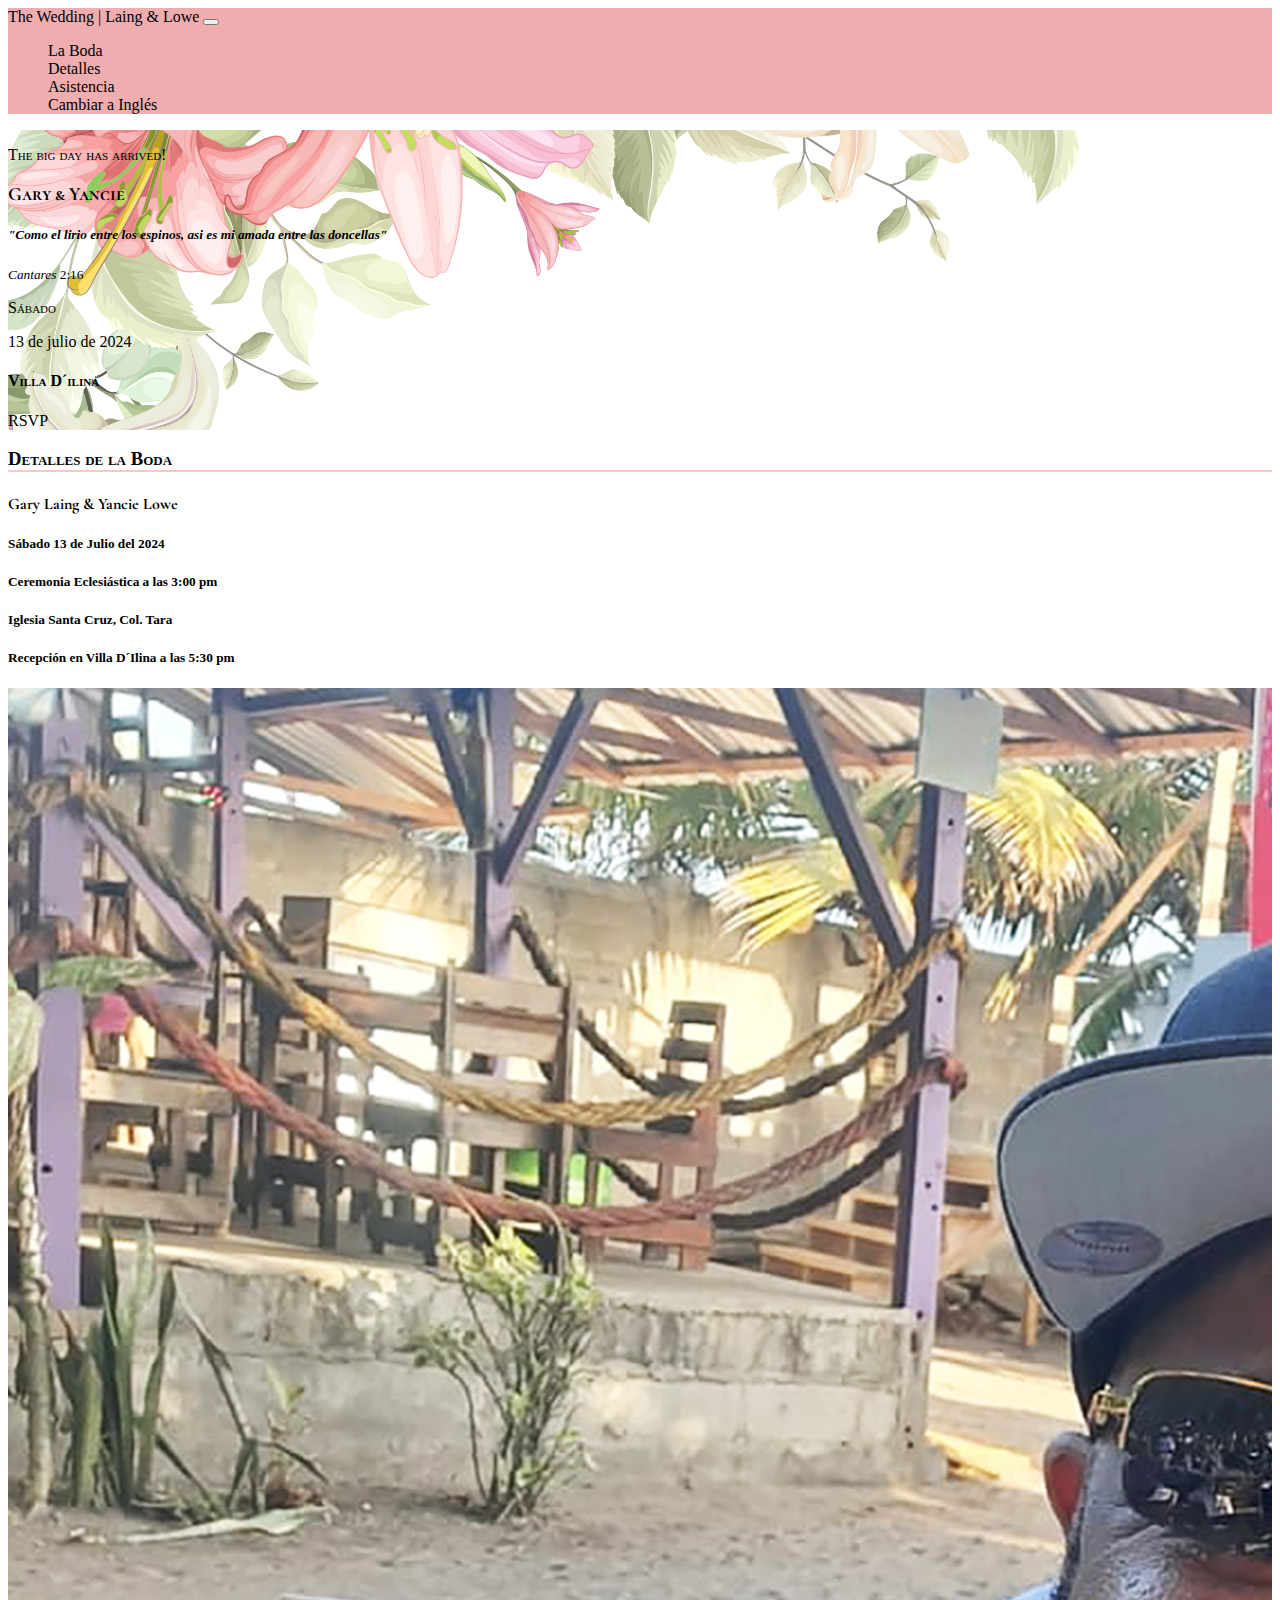
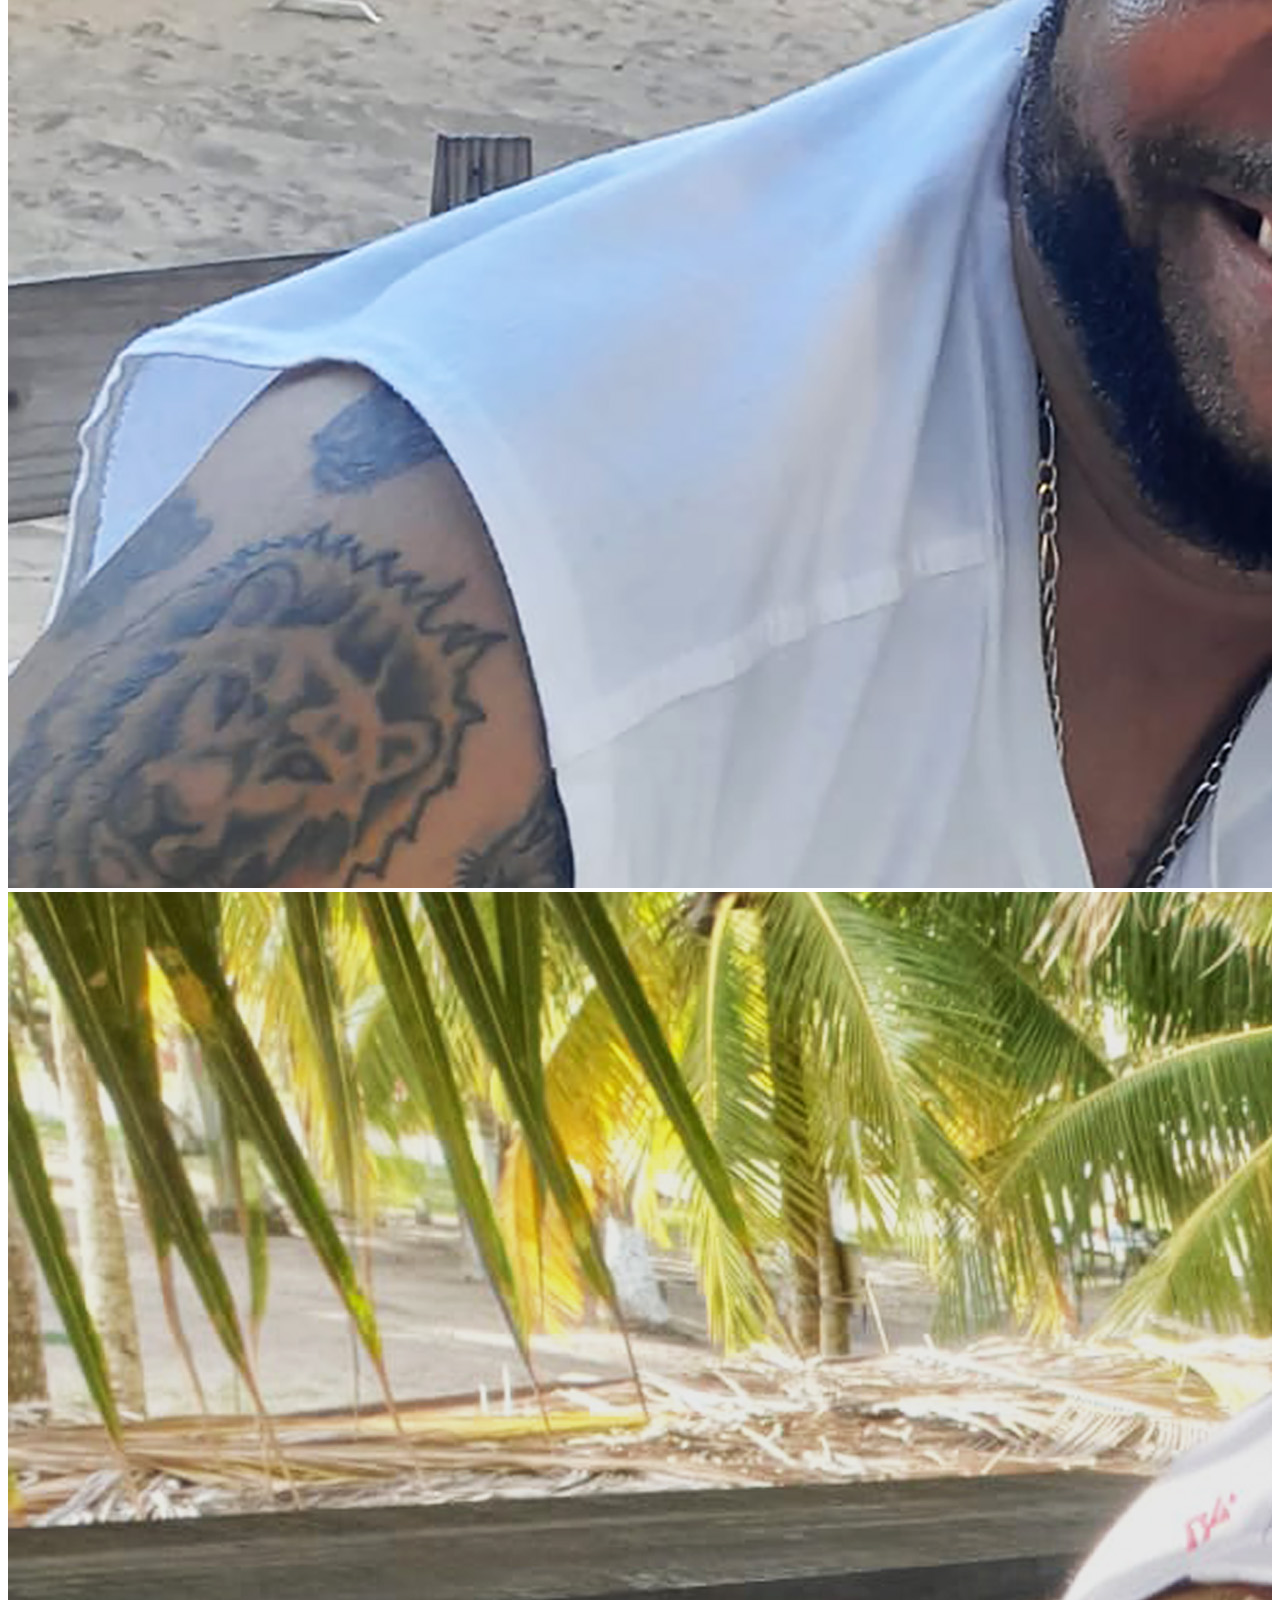
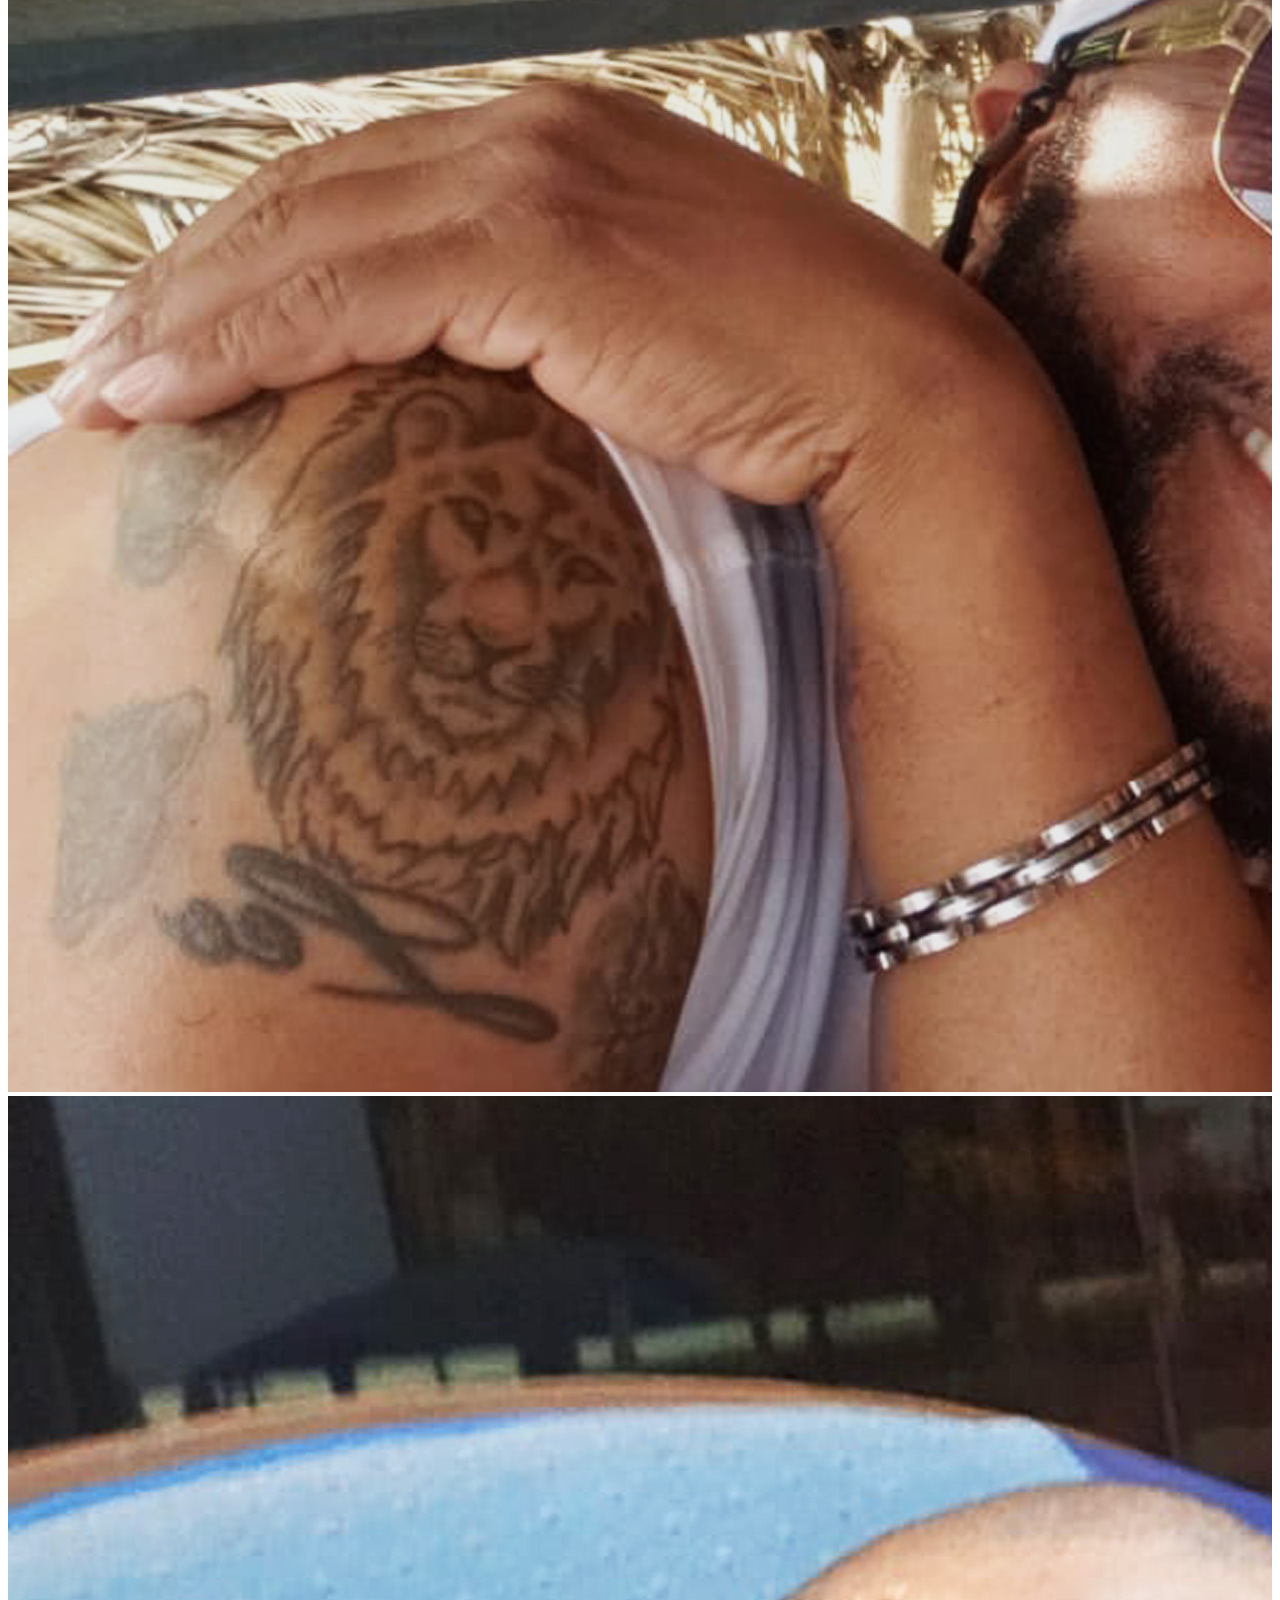
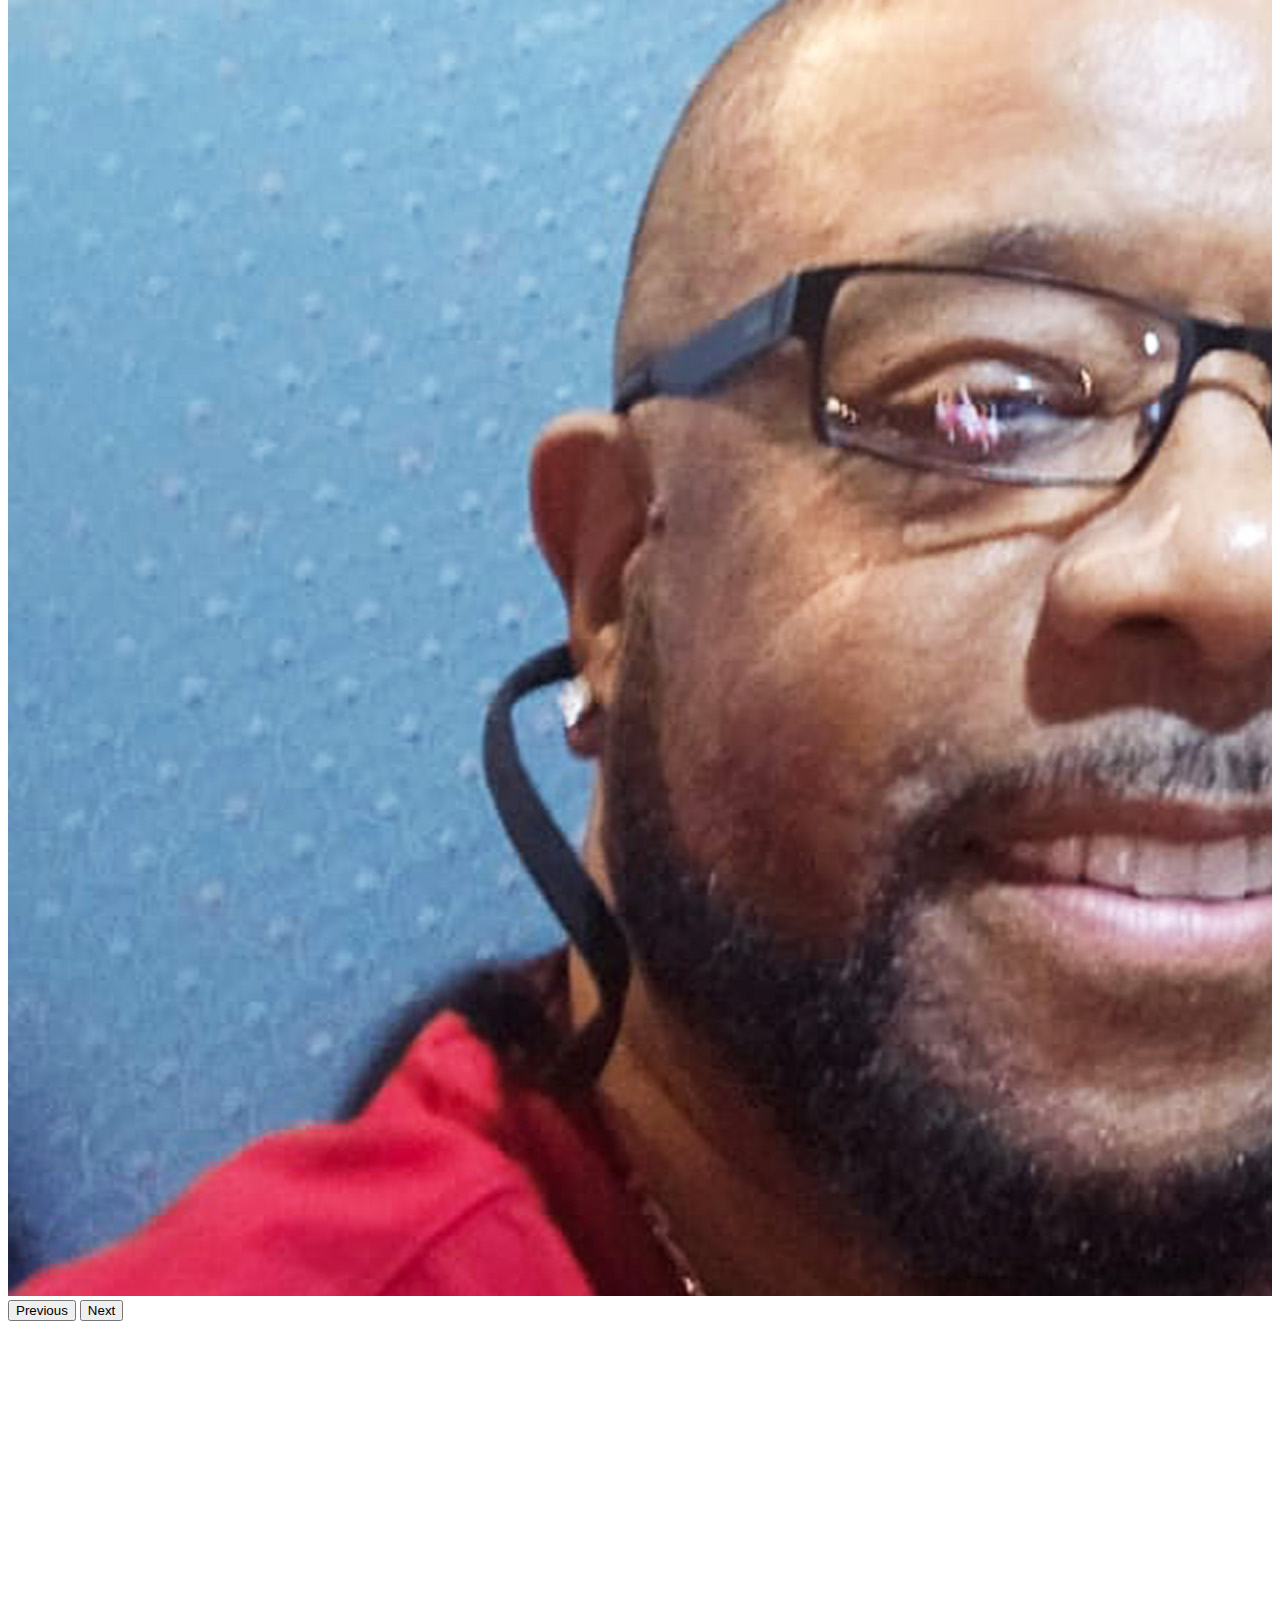
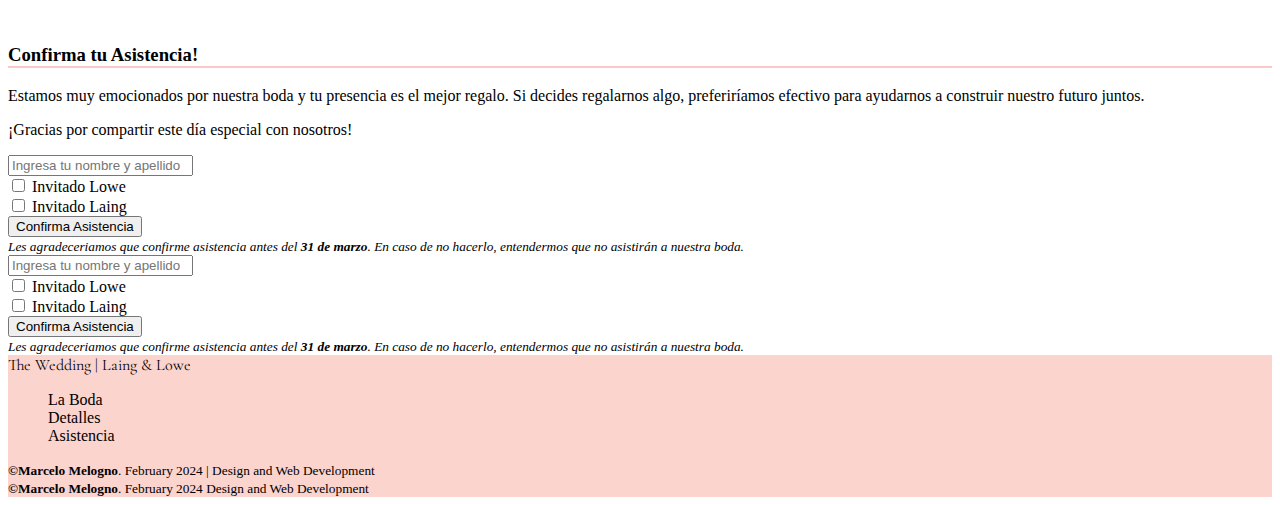
==== index.html @ b326e1bb "correciones" ====
<!DOCTYPE html>
<html lang="es">
  <head>
    <meta charset="UTF-8" />
    <meta name="viewport" content="width=device-width, initial-scale=1.0" />

    <!-- Bootstrap -->
    <link
      href="https://cdn.jsdelivr.net/npm/bootstrap@5.3.2/dist/css/bootstrap.min.css"
      rel="stylesheet"
      integrity="sha384-T3c6CoIi6uLrA9TneNEoa7RxnatzjcDSCmG1MXxSR1GAsXEV/Dwwykc2MPK8M2HN"
      crossorigin="anonymous"
    />

    <!-- Bootstrap icons -->
    <link
      rel="stylesheet"
      href="https://cdn.jsdelivr.net/npm/bootstrap-icons@1.11.3/font/bootstrap-icons.min.css"
    />

    <!-- Fonts -->
    <link rel="preconnect" href="https://fonts.googleapis.com" />
    <link rel="preconnect" href="https://fonts.gstatic.com" crossorigin />
    <link
      href="https://fonts.googleapis.com/css2?family=Cormorant+Garamond:ital,wght@0,300;0,400;0,500;0,600;0,700;1,300;1,400;1,500;1,600;1,700&display=swap"
      rel="stylesheet"
    />

    <!-- CSS -->
    <link rel="stylesheet" href="css/styles.css" />
    <title>The Wedding | Laing & Lowe</title>
  </head>
  <body>
    <nav class="navbar navbar-expand-lg sticky-top">
      <div class="container">
        <a class="navbar-brand text-white" href="#"
          >The Wedding | Laing & Lowe</a
        >
        <button
          class="navbar-toggler"
          type="button"
          data-bs-toggle="collapse"
          data-bs-target="#navbarSupportedContent"
          aria-controls="navbarSupportedContent"
          aria-expanded="false"
          aria-label="Toggle navigation"
        >
          <span class="navbar-toggler-icon"></span>
        </button>
        <div class="collapse navbar-collapse" id="navbarSupportedContent">
          <div
            class="d-flex justify-content-start justify-content-md-end w-100"
          >
            <ul class="navbar-nav mb-2 mb-lg-0">
              <li class="nav-item nav-underline">
                <a class="nav-link text-white fw-bold" href="#boda">La Boda</a>
              </li>
              <li class="nav-item nav-underline">
                <a class="nav-link text-white fw-bold" href="#detalles"
                  >Detalles</a
                >
              </li>
              <li class="nav-item nav-underline">
                <a class="nav-link text-white fw-bold" href="#registro"
                  >Asistencia</a
                >
              </li>
              <li class="nav-item nav-underline">
                <a class="nav-link text-white fw-bold" href="english.html"
                  >Cambiar a Inglés</a
                >
              </li>
            </ul>
          </div>
        </div>
      </div>
    </nav>
    <header class="vh-100" id="boda">
      <section
        class="vh-100 w-100 d-flex align-items-center justify-content-center"
      >
        <article class="d-flex flex-column pt-5">
          <div class="d-flex align-items-center justify-content-center">
            <p
              class="fs-5 versalita m-0 p-0 px-2 px-md-0 text-center edwardian"
              id="contador"
            ></p>
          </div>
          <div
            class="d-flex flex-column align-items-center justify-content-center mb-3"
          >
            <h3 class="display-1 versalita cormorant m-0 p-0">Gary & Yancie</h3>
            <h5 class="m-0 p-0 px-2 px-md-0 text-center">
              <i
                >"Como el lirio entre los espinos, asi es mi amada entre las
                doncellas"</i
              >
            </h5>
            <small class="text-end w-100 px-2 px-md-0"
              ><i>Cantares</i> 2:16</small
            >
          </div>
          <div class="row m-0 p-0 bg-dark opacity-75 rounded-pill mx-2 mx-md-0">
            <div class="d-flex my-4">
              <div
                class="col-6 d-flex flex-column align-items-center justify-content-center border-white border-1 border-end"
              >
                <a href="#detalles" class="shini">
                  <p class="m-0 p-0 text-white fw-bold versalita">Sábado</p>
                  <p class="m-0 p-0 text-white fw-bold">13 de julio de 2024</p>
                </a>
              </div>
              <div
                class="col-6 d-flex align-items-center justify-content-center"
              >
                <a href="#registro" class="shini">
                  <h4 class="m-0 p-0 text-white fw-bold versalita">
                    Villa D´ilina
                  </h4>
                </a>
              </div>
            </div>
          </div>
          <div class="d-flex align-items-center justify-content-center mt-5">
            <a
              href="#registro"
              class="btn btn-outline-dark rounded-pill fs-5 px-5 fw-bold"
              >RSVP</a
            >
          </div>
        </article>
      </section>
    </header>
    <main class="container">
      <section id="detalles" class="mb-5 pb-5">
        <div class="row mt-5 pt-5">
          <article
            class="col-12 col-lg-6 d-flex flex-column px-2 px-md-5 mb-3 mb-md-0"
          >
            <h3 class="display-5 versalita border__pink pb-2">
              Detalles de la Boda
            </h3>
            <div class="d-flex flex-column gap-4 justify-content-center">
              <div>
                <h4 class="display-6 cormorant">Gary Laing & Yancie Lowe</h4>
                <h5 class="">Sábado 13 de Julio del 2024</h5>
              </div>
              <div>
                <h5>Ceremonia Eclesiástica a las 3:00 pm</h5>
                <h5>Iglesia Santa Cruz, Col. Tara</h5>
              </div>
              <div>
                <h5>Recepción en Villa D´Ilina a las 5:30 pm</h5>
              </div>
            </div>
          </article>
          <!-- Carrousel -->
          <article class="col-12 col-lg-6">
            <div
              id="carouselExample"
              class="carousel slide carousel-fade"
              data-bs-ride="carousel"
            >
              <div class="carousel-inner">
                <div class="carousel-item active">
                  <img
                    src="assets/img/Laing's wedding 2.jpg"
                    class="d-block w-100 rounded"
                    alt="..."
                  />
                </div>
                <div class="carousel-item">
                  <img
                    src="assets/img/Laing's wedding 3.jpg"
                    class="d-block w-100 rounded"
                    alt="..."
                  />
                </div>
                <div class="carousel-item">
                  <img
                    src="assets/img/Laing's wedding 4.jpg"
                    class="d-block w-100 rounded"
                    alt="..."
                  />
                </div>
              </div>
              <button
                class="carousel-control-prev"
                type="button"
                data-bs-target="#carouselExample"
                data-bs-slide="prev"
              >
                <span
                  class="carousel-control-prev-icon"
                  aria-hidden="true"
                ></span>
                <span class="visually-hidden">Previous</span>
              </button>
              <button
                class="carousel-control-next"
                type="button"
                data-bs-target="#carouselExample"
                data-bs-slide="next"
              >
                <span
                  class="carousel-control-next-icon"
                  aria-hidden="true"
                ></span>
                <span class="visually-hidden">Next</span>
              </button>
            </div>
          </article>
        </div>
      </section>

      <section id="registro" class="row mt-5 pt-5">
        <article
          class="col-12 col-lg-6 -d-flex align-items-center justify-content-center order-2 order-md-1 mt-3 mt-md-0 mb-5 mb-md-0"
        >
          <iframe
            src="https://www.google.com/maps/embed?pb=!1m19!1m8!1m3!1d123037.44586160123!2d-88.1259056!3d15.4887249!3m2!1i1024!2i768!4f13.1!4m8!3e6!4m0!4m5!1s0x8f665dd3128f484d%3A0x2edf37053e4fe6e!2sCol.%20Trejo%2024%20Ave.%2021%20%26%2C%2022%20Cl.%20SO%2C%2021104%20San%20Pedro%20Sula!3m2!1d15.4887404!2d-88.04349909999999!5e0!3m2!1ses!2sar!4v1707792055209!5m2!1ses!2sar"
            width="400"
            height="300"
            style="border: 0"
            allowfullscreen=""
            loading="lazy"
            referrerpolicy="no-referrer-when-downgrade"
            class="rounded"
          ></iframe>
        </article>
        <article class="col-12 col-lg-6 order-1 order-md-2">
          <h3 class="display-5 border__pink pb-2">Confirma tu Asistencia!</h3>
          <p class="fs-5">
            Estamos muy emocionados por nuestra boda y tu presencia es el mejor
            regalo. Si decides regalarnos algo, preferiríamos efectivo para
            ayudarnos a construir nuestro futuro juntos.
          </p>

          <p class="fs-4 pt-3">
            ¡Gracias por compartir este día especial con nosotros!
          </p>
          <form
            action="https://formsubmit.io/send/missylaing23@gmail.com"
            method="post"
          >
            <div
              class="d-flex flex-column d-md-none justify-content-between gap-3"
            >
              <div class="d-flex flex-column">
                <input
                  type="text"
                  class="form-control w-100"
                  required
                  placeholder="Ingresa tu nombre y apellido"
                  name="name"
                  id="name"
                />
                <div
                  class="d-flex gap-3 align-items-center justify-content-between"
                >
                  <div class="d-flex gap-2">
                    <input type="checkbox" name="invitado" id="invitado" />
                    <label for="invitado">Invitado Lowe</label>
                  </div>
                  <div class="d-flex gap-2">
                    <input type="checkbox" name="invitado" id="invitado" />
                    <label for="invitado">Invitado Laing</label>
                  </div>
                </div>
              </div>
              <button type="submit" class="btn btn-secondary">
                Confirma Asistencia
              </button>
              <div class="mt-2">
                <small
                  ><i
                    >Les agradeceriamos que confirme asistencia antes del
                    <strong>31 de marzo</strong>. En caso de no hacerlo,
                    entendermos que no asistirán a nuestra boda.
                  </i></small
                >
              </div>
            </div>

            <div class="d-none d-md-flex flex-column justify-content-between">
              <div class="d-flex align-items-center justify-content-between">
                <div class="d-flex flex-column">
                  <input
                    type="text"
                    class="form-control w-100"
                    required
                    placeholder="Ingresa tu nombre y apellido"
                    name="name"
                    id="name"
                  />
                  <div
                    class="d-flex gap-3 align-items-center justify-content-between"
                  >
                    <div class="d-flex gap-2">
                      <input type="checkbox" name="invitado" id="invitado" />
                      <label for="invitado">Invitado Lowe</label>
                    </div>
                    <div class="d-flex gap-2">
                      <input type="checkbox" name="invitado" id="invitado" />
                      <label for="invitado">Invitado Laing</label>
                    </div>
                  </div>
                </div>
                <button type="submit" class="btn btn-secondary">
                  Confirma Asistencia
                </button>
              </div>
              <div class="mt-2">
                <small
                ><i
                  >Les agradeceriamos que confirme asistencia antes del
                  <strong>31 de marzo</strong>. En caso de no hacerlo,
                  entendermos que no asistirán a nuestra boda.
                </i></small
              >
              </div>
            </div>
          </form>
        </article>
      </section>
    </main>
    <footer class="pt-5 mt-5">
      <article
        class="row d-flex align-items-center justify-content-center mb-5"
      >
        <div class="col-6 display-6 text-end cormorant">
          The Wedding | Laing & Lowe
        </div>
        <ul
          class="col-6 d-flex flex-column justify-content-center p-0 m-0 px-3 border-3 border-start border-secondary"
        >
          <li class="nav-item">
            <a class="nav-link fs-5" href="#boda">La Boda</a>
          </li>
          <li class="nav-item">
            <a class="nav-link fs-5" href="#detalles">Detalles</a>
          </li>
          <li class="nav-item">
            <a class="nav-link fs-5" href="#registro">Asistencia</a>
          </li>
        </ul>
      </article>
      <div
        class="row d-none d-md-flex align-items-center justify-content-center"
      >
        <small class="d-flex justify-content-center"
          ><a
            href="https://marcelomelogno.netlify.app/"
            target="_blank"
            referrerpolicy=""
            class=""
            ><strong>&copy;Marcelo Melogno</strong></a
          >. February 2024 | Design and Web Development
        </small>
      </div>
      <div class="row d-md-none align-items-center justify-content-center">
        <small class="col-12 d-flex justify-content-center"
          ><a
            href="https://marcelomelogno.netlify.app/"
            target="_blank"
            referrerpolicy=""
            class=""
            ><strong>&copy;Marcelo Melogno</strong></a
          >. February 2024
        </small>
        <small class="col-12 d-flex justify-content-center">
          Design and Web Development
        </small>
      </div>
    </footer>
    <!-- Boostraps scripts -->
    <script
      src="https://cdn.jsdelivr.net/npm/bootstrap@5.3.2/dist/js/bootstrap.bundle.min.js"
      integrity="sha384-C6RzsynM9kWDrMNeT87bh95OGNyZPhcTNXj1NW7RuBCsyN/o0jlpcV8Qyq46cDfL"
      crossorigin="anonymous"
    ></script>
    <!-- Moments.js -->
    <script src="https://cdn.skypack.dev/date-fns"></script>

    <!-- Scripts -->
    <script src="js/scripts.js"></script>
  </body>
</html>
---- css/styles.css ----
@font-face {
    font-family:'EdwardianScript' ;
    src: url("../assets/fonts/_EdwardianScriptITCStd.otf");
}



/* Roots */

:root {

    --font-cormorant: "Cormorant Garamond", serif !important;
    --font-edwardian: 'EdwardianScript'!important;


  --pink-solid: #efadb0;
  --pink-mediun: #fbc8c6;
  --pink-light: #fbd4ce;
}

/* Resets */

*,
**,
::after,
::before {
  margin: 0;
  padding: 0;
  box-sizing: border-box;
}

html {
  width: 100vw;
  min-height: 100vh;
  overflow-x: hidden;
}

body {
  max-width: 100%;
  height: 100%;
  overflow-x: hidden;
}

header {
    max-width: 100vw;
    overflow-x: hidden;
}

a {
  text-decoration: none;
  color: currentColor;
}

ol,
ul,
li {
  list-style: none;
}

/* Customs */

header {
  background-image: url(../assets/img/Fondos\ Boda\ Laing_Mesa\ de\ trabajo\ 1.png);
  background-repeat: no-repeat;
  background-size: cover;
  background-attachment: fixed;
}

nav {
  background-color: var(--pink-solid);
}
.versalita {
  font-variant: small-caps;
}
.border__pink {
  border-bottom: 2px solid var(--pink-mediun);
}

footer {
  background-color: var(--pink-light);
}

.cormorant {
    font-family: var(--font-cormorant);
}

.edwardian{
    font-family: var(--font-edwardian);
}

.shini {
  transition: all 0.5s ease-in-out;
}

.shini:hover {
  text-shadow: 0 0 3px white;
}
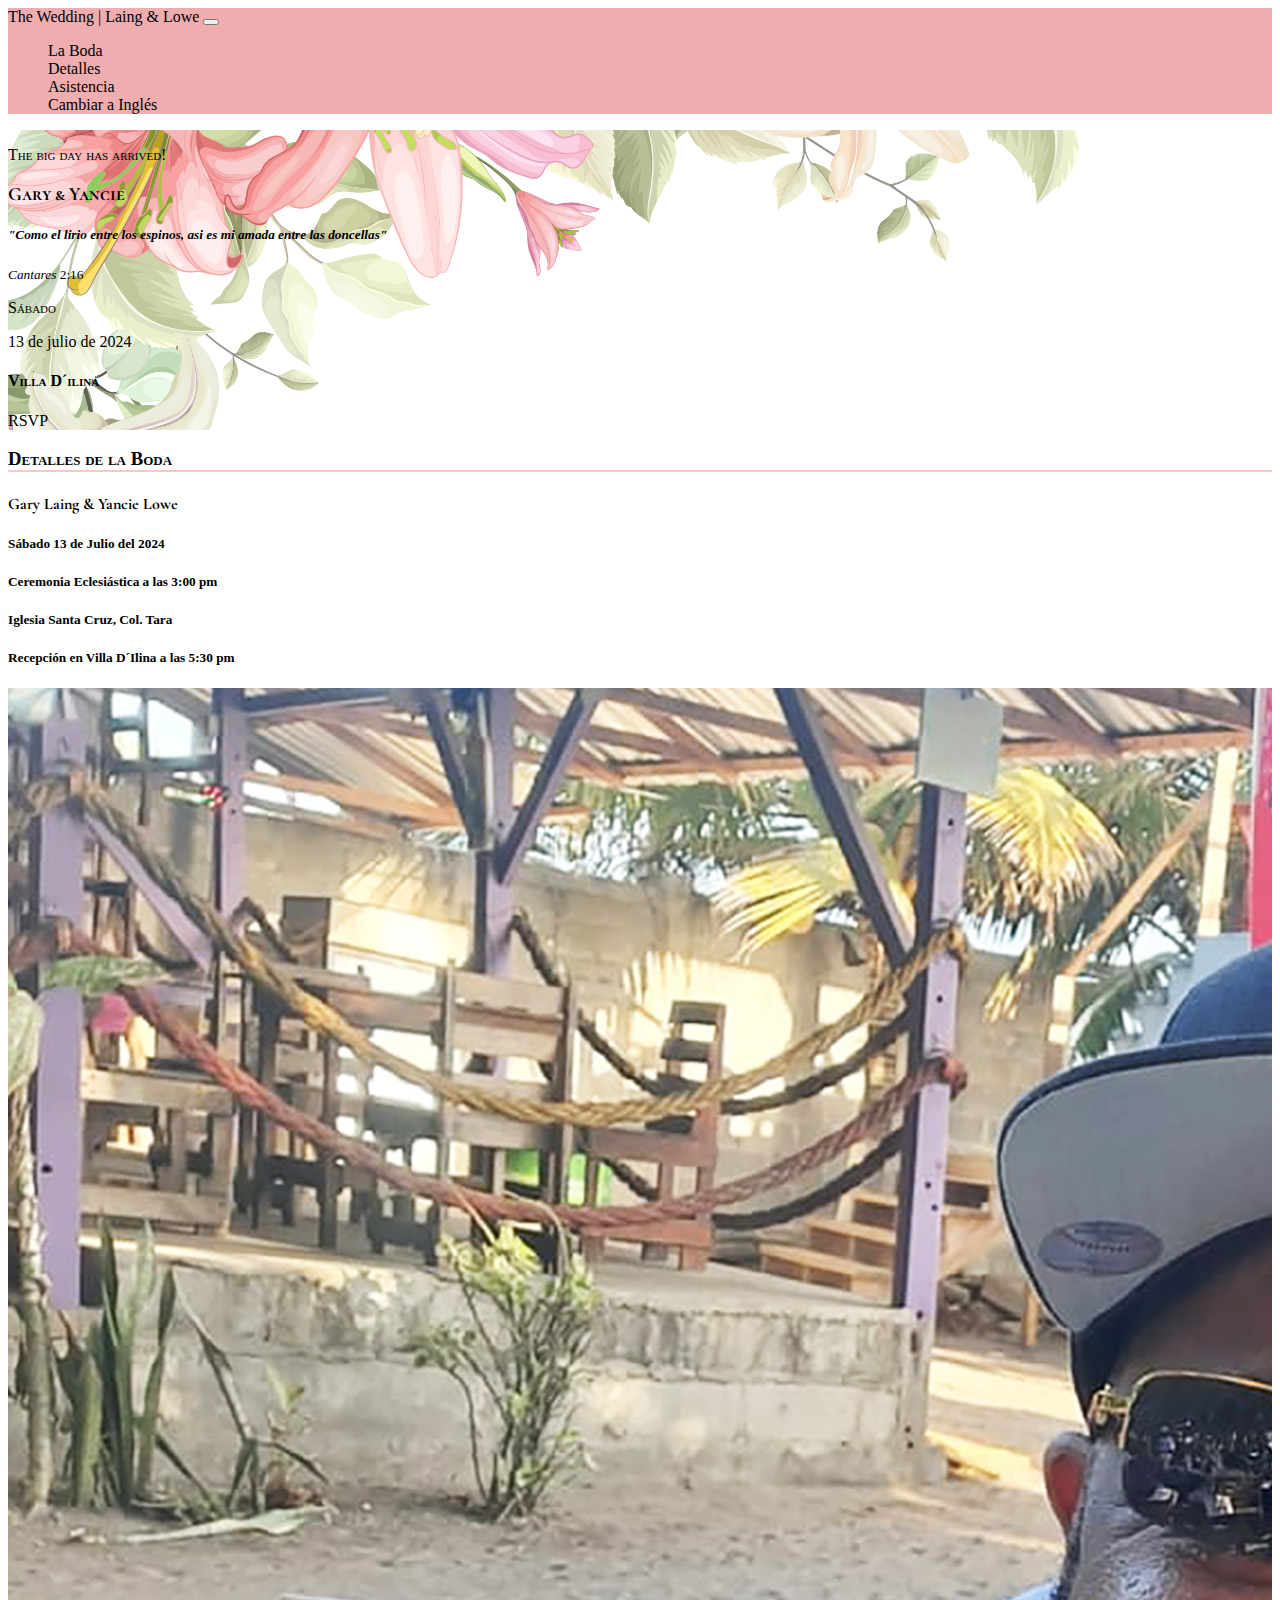
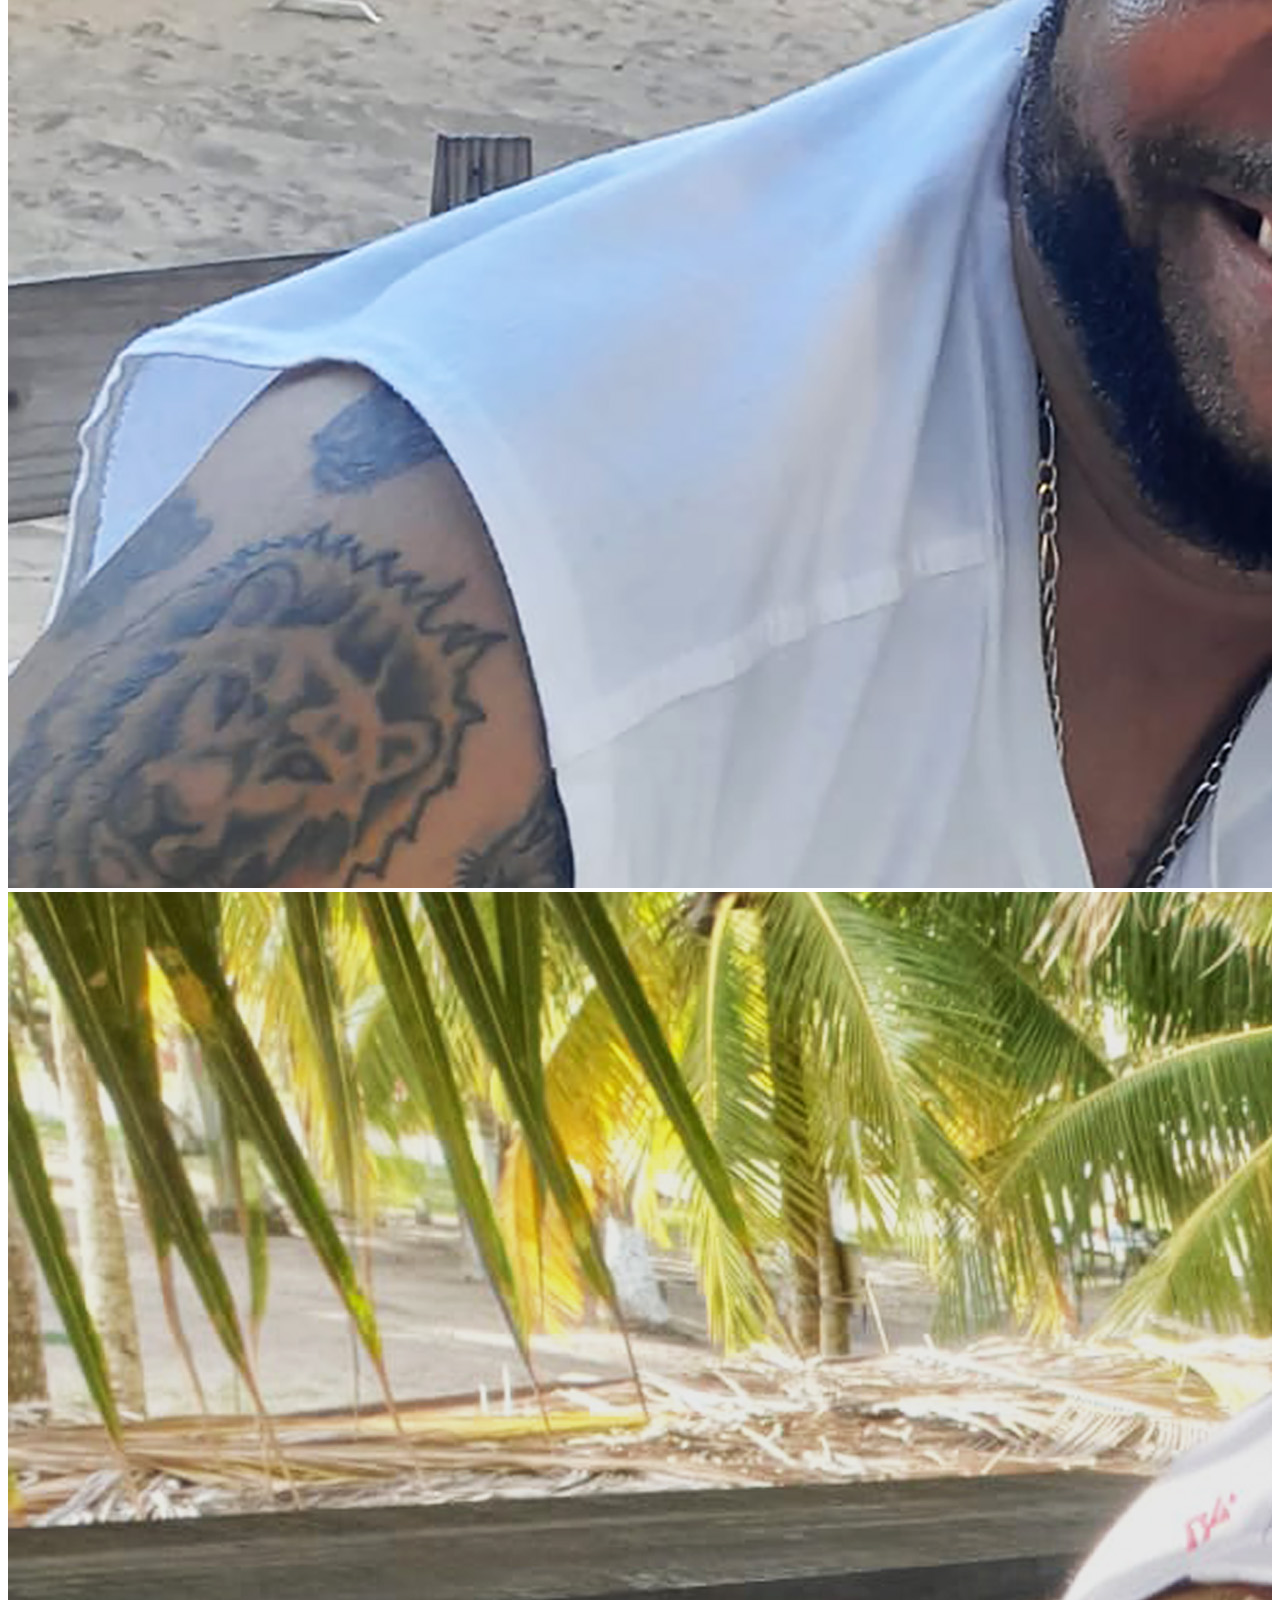
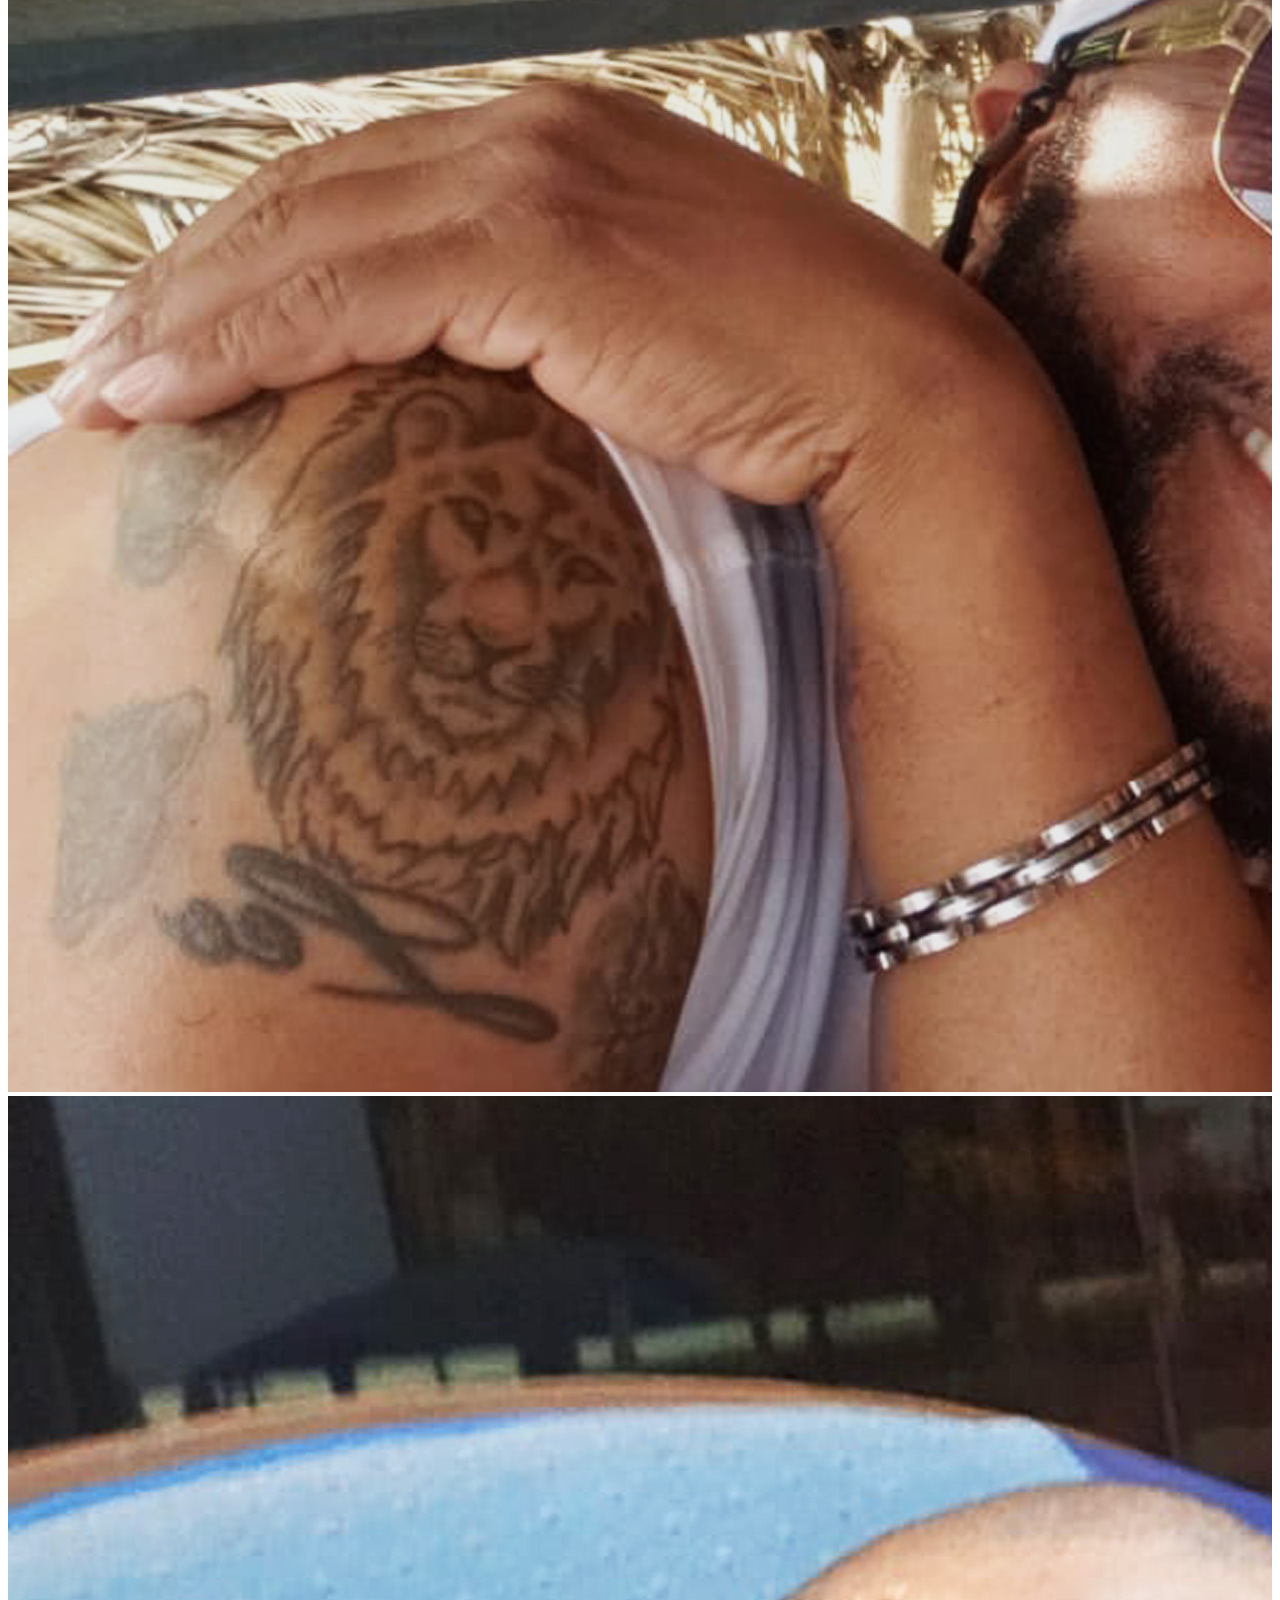
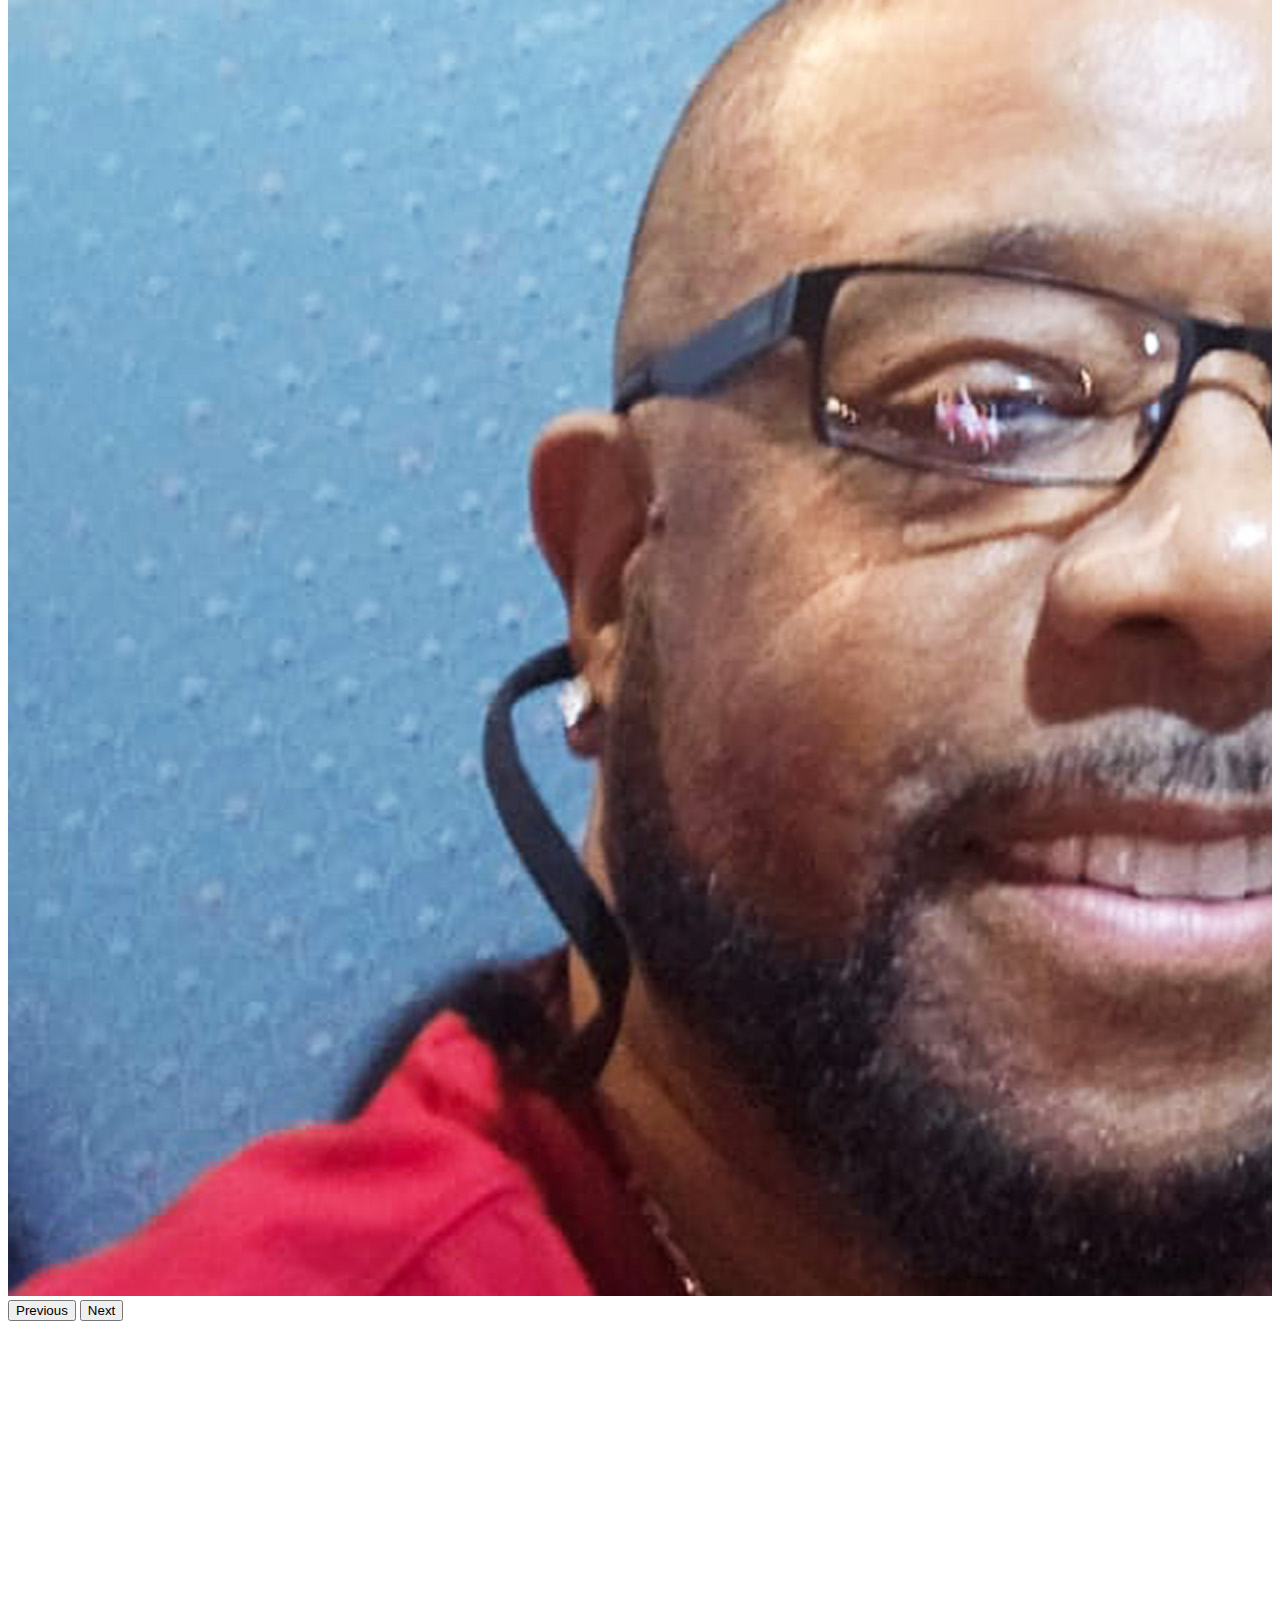
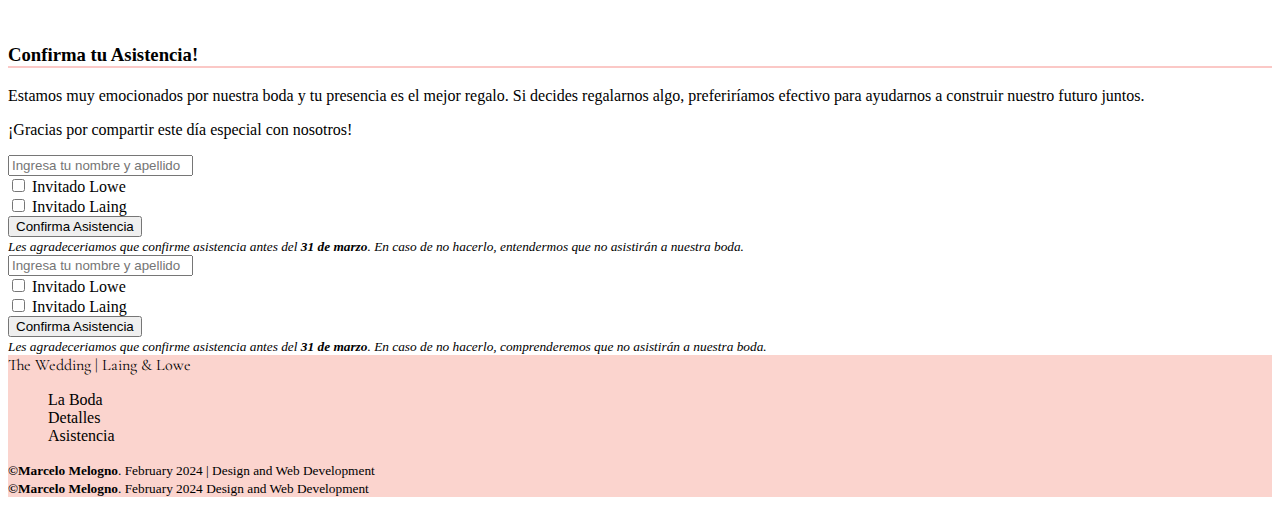
==== commit c2c3e27c: "correciones" ====
--- a/index.html
+++ b/index.html
@@ -315,7 +315,7 @@
                 ><i
                   >Les agradeceriamos que confirme asistencia antes del
                   <strong>31 de marzo</strong>. En caso de no hacerlo,
-                  entendermos que no asistirán a nuestra boda.
+                  comprenderemos que no asistirán a nuestra boda.
                 </i></small
               >
               </div>
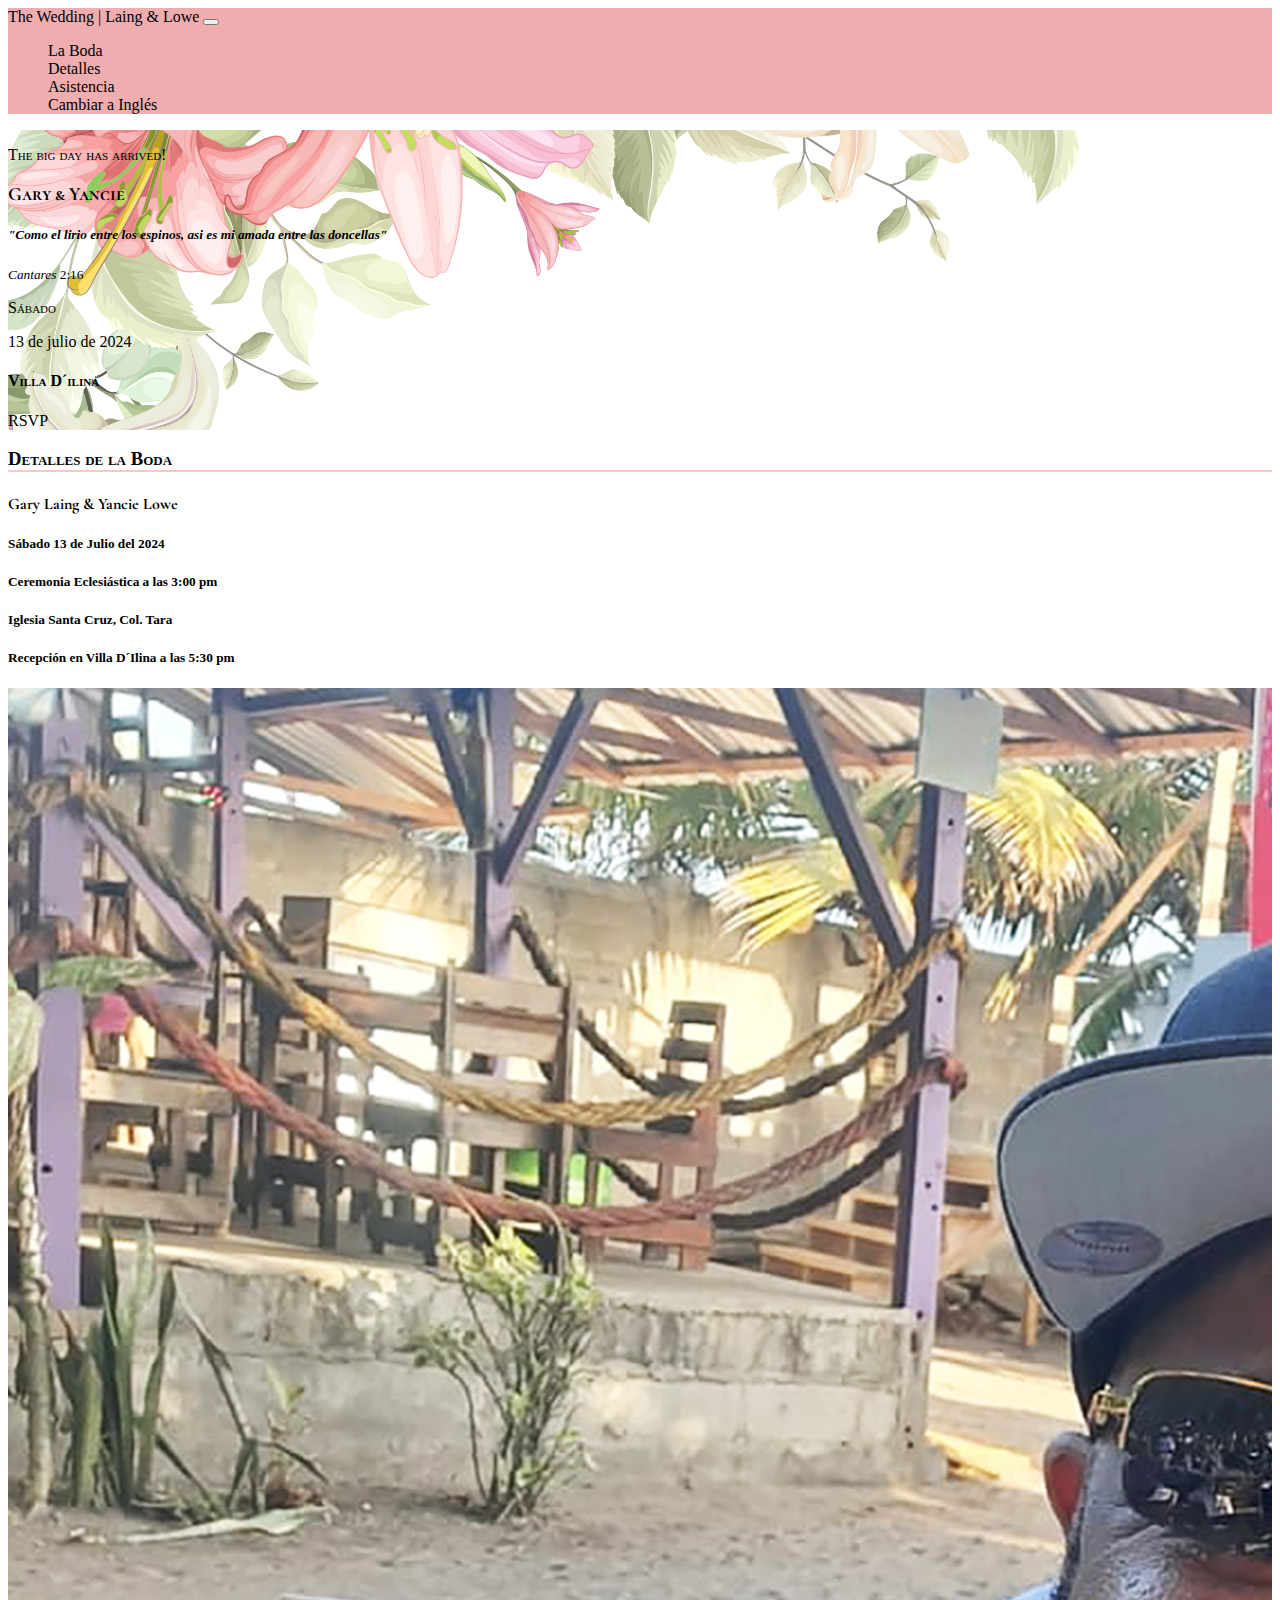
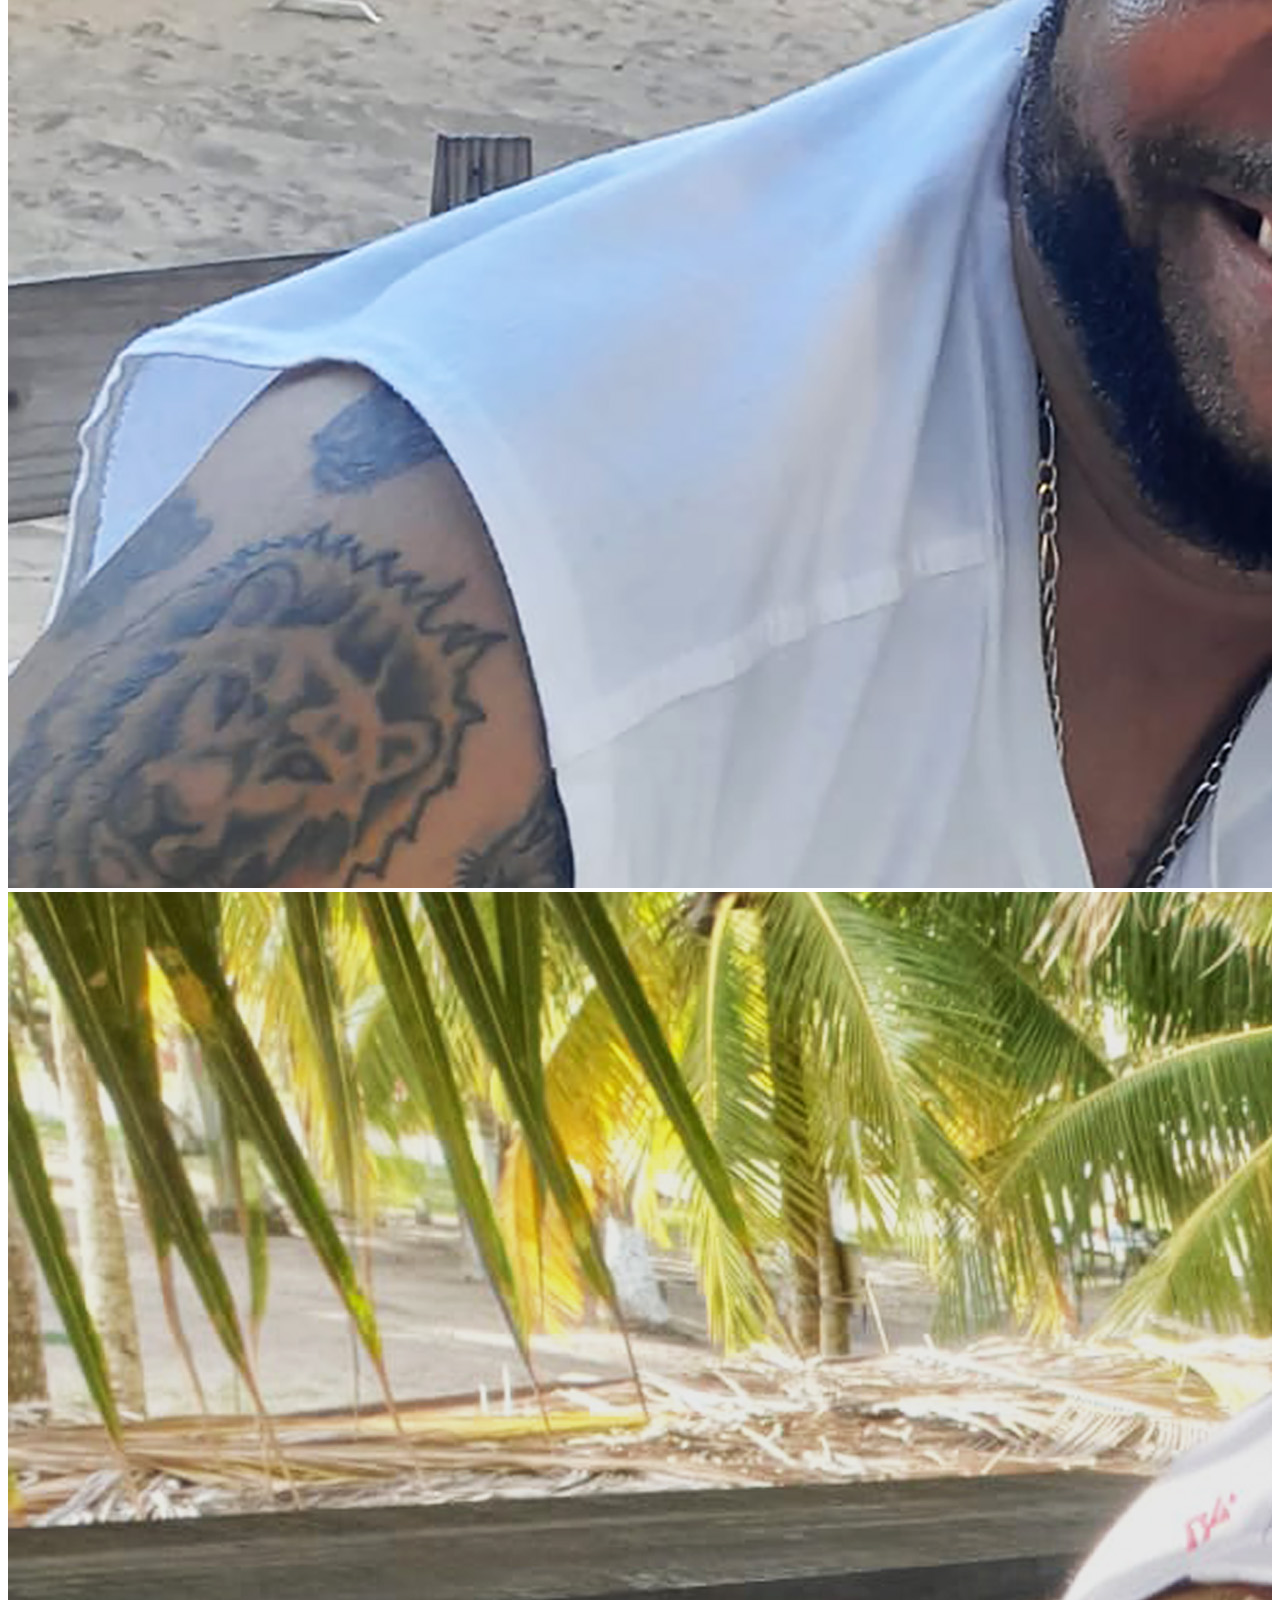
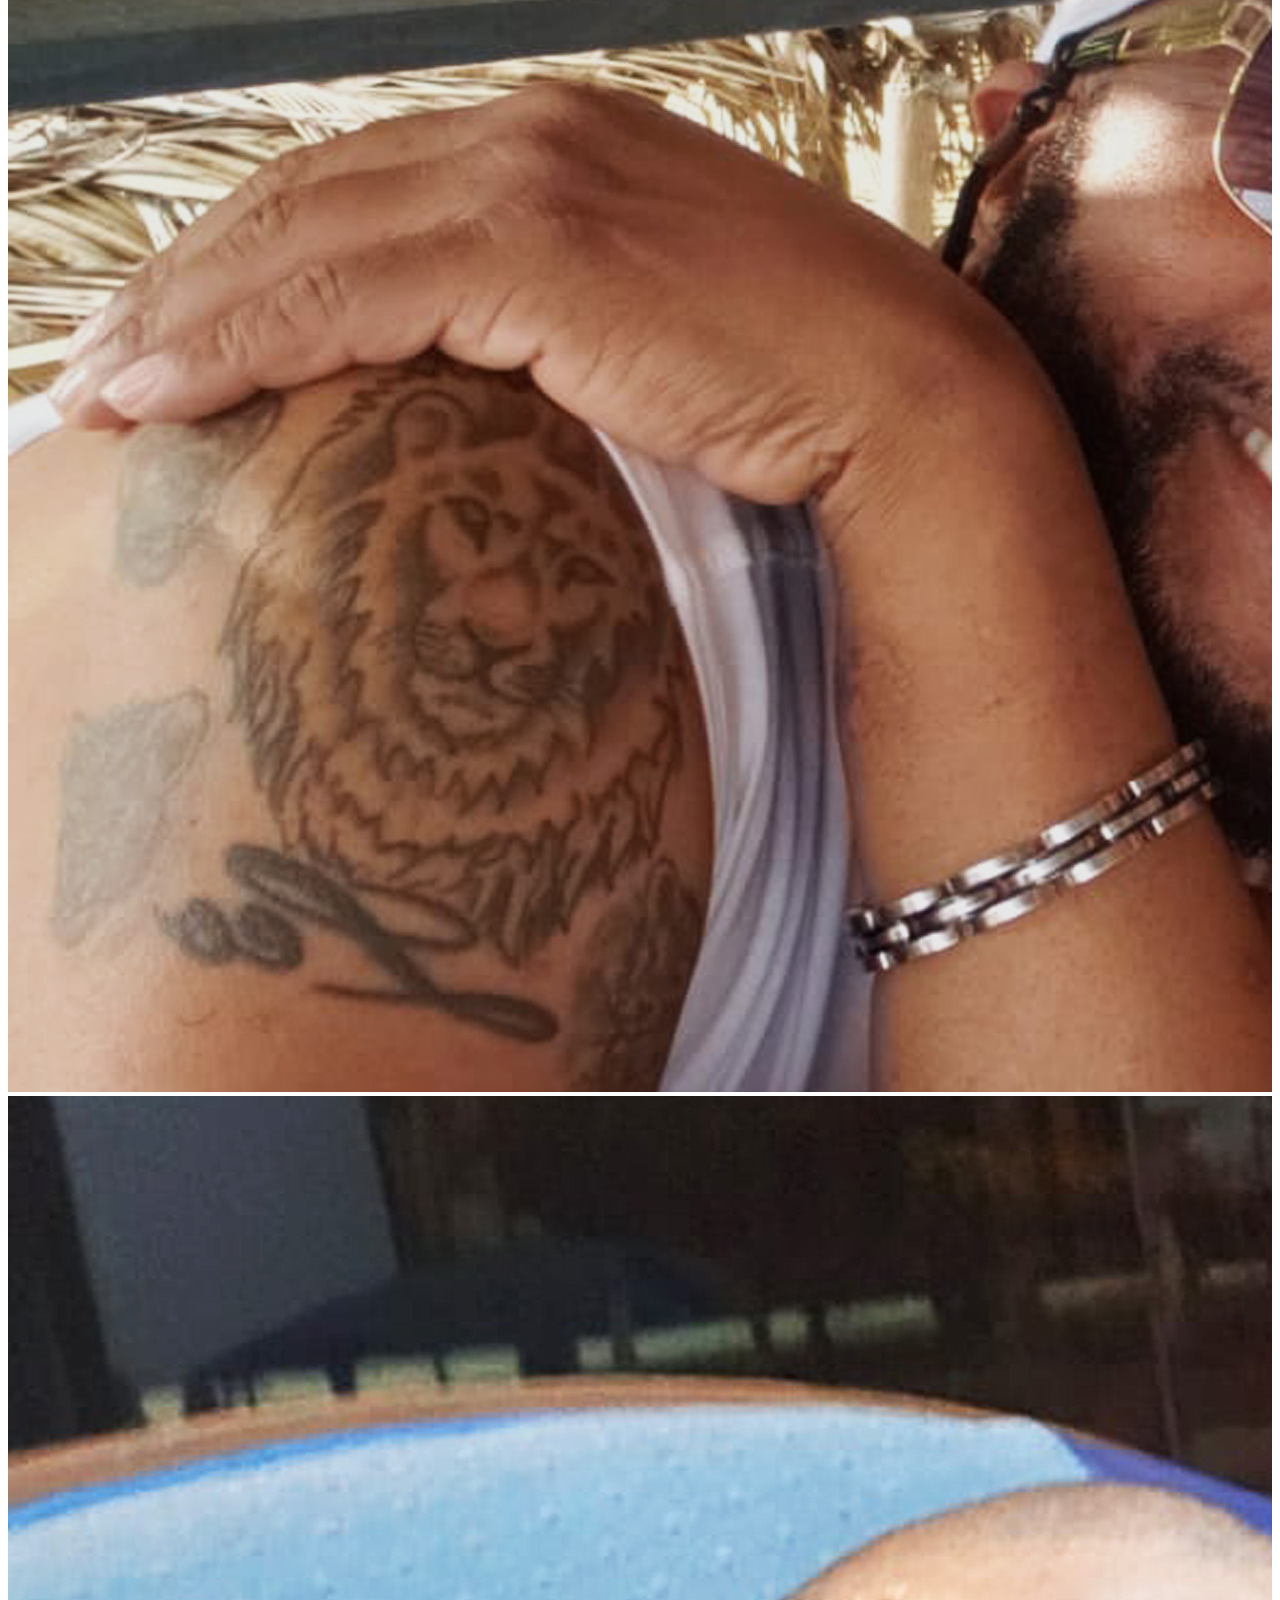
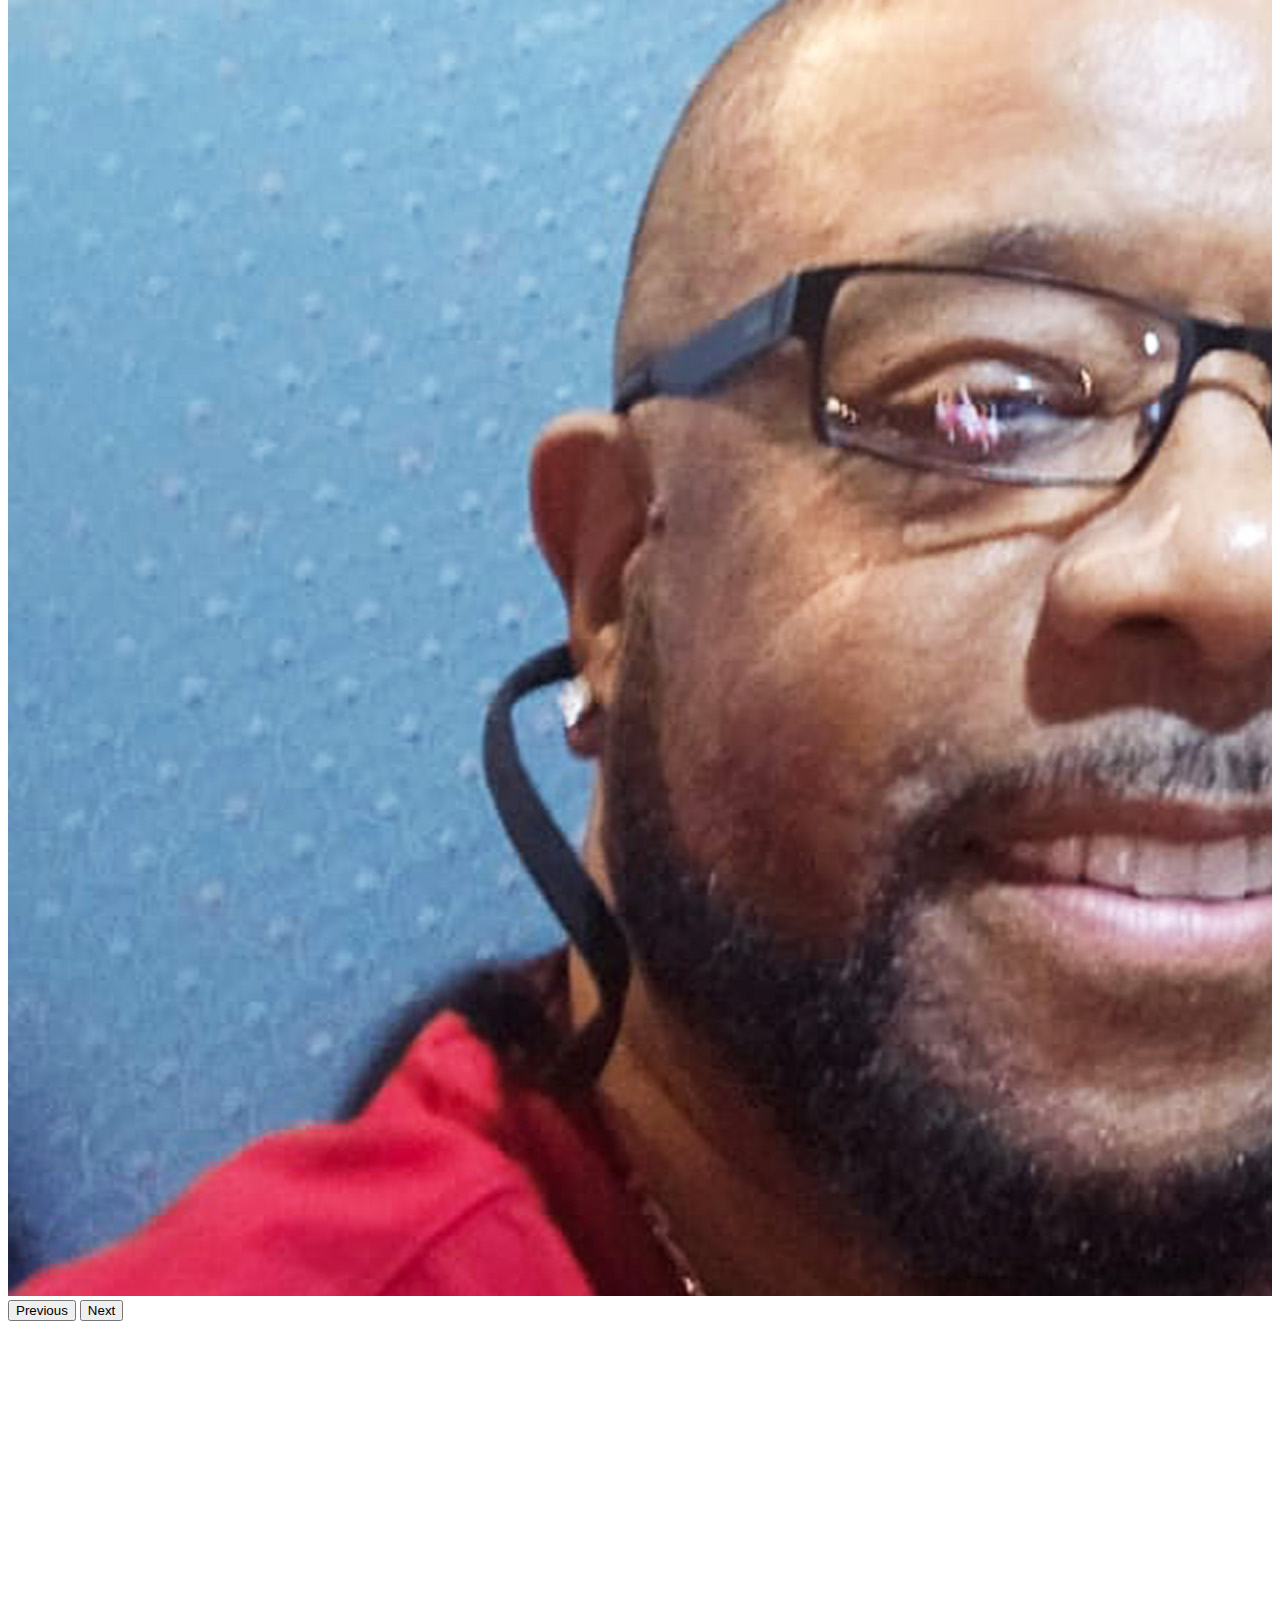
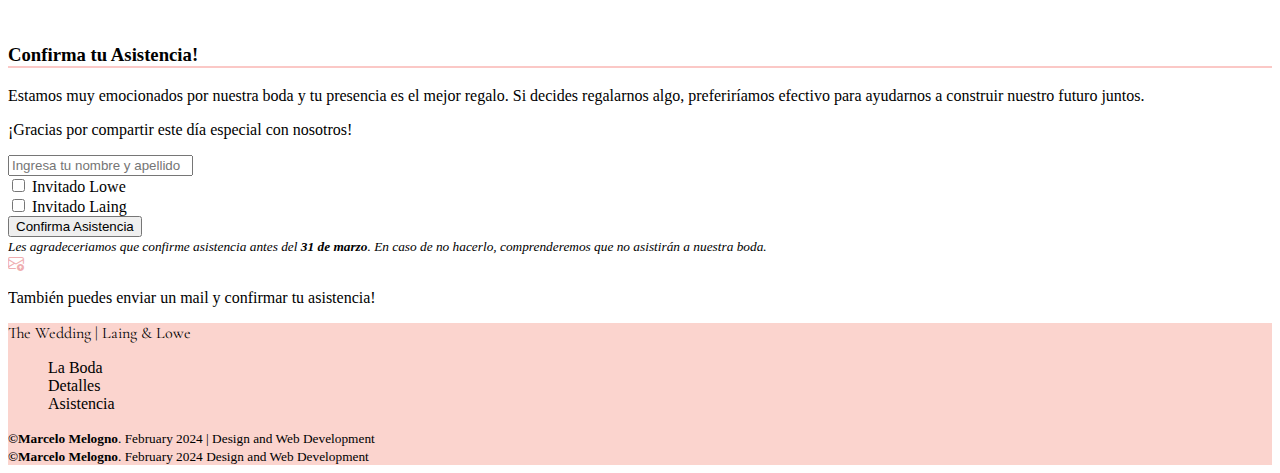
==== commit 301feea4: "correciones" ====
--- a/index.html
+++ b/index.html
@@ -239,52 +239,15 @@
           <p class="fs-4 pt-3">
             ¡Gracias por compartir este día especial con nosotros!
           </p>
+          
           <form
             action="https://formsubmit.io/send/missylaing23@gmail.com"
             method="post"
+            class=""
           >
-            <div
-              class="d-flex flex-column d-md-none justify-content-between gap-3"
-            >
-              <div class="d-flex flex-column">
-                <input
-                  type="text"
-                  class="form-control w-100"
-                  required
-                  placeholder="Ingresa tu nombre y apellido"
-                  name="name"
-                  id="name"
-                />
-                <div
-                  class="d-flex gap-3 align-items-center justify-content-between"
-                >
-                  <div class="d-flex gap-2">
-                    <input type="checkbox" name="invitado" id="invitado" />
-                    <label for="invitado">Invitado Lowe</label>
-                  </div>
-                  <div class="d-flex gap-2">
-                    <input type="checkbox" name="invitado" id="invitado" />
-                    <label for="invitado">Invitado Laing</label>
-                  </div>
-                </div>
-              </div>
-              <button type="submit" class="btn btn-secondary">
-                Confirma Asistencia
-              </button>
-              <div class="mt-2">
-                <small
-                  ><i
-                    >Les agradeceriamos que confirme asistencia antes del
-                    <strong>31 de marzo</strong>. En caso de no hacerlo,
-                    entendermos que no asistirán a nuestra boda.
-                  </i></small
-                >
-              </div>
-            </div>
-
-            <div class="d-none d-md-flex flex-column justify-content-between">
-              <div class="d-flex align-items-center justify-content-between">
-                <div class="d-flex flex-column">
+            <div class="row m-0 p-0 ">
+              <div class="col-12 col-lg-6 m-0 p-0 d-flex align-items-center justify-content-between">
+                <div class="d-flex flex-column ">
                   <input
                     type="text"
                     class="form-control w-100"
@@ -294,33 +257,47 @@
                     id="name"
                   />
                   <div
-                    class="d-flex gap-3 align-items-center justify-content-between"
+                    class="d-flex flex-column gap-3 mt-2 align-items-center justify-content-between"
                   >
                     <div class="d-flex gap-2">
-                      <input type="checkbox" name="invitado" id="invitado" />
+                      <input
+                        type="checkbox"
+                        name="invitadoLowe"
+                        id="invitado"
+                      />
                       <label for="invitado">Invitado Lowe</label>
                     </div>
                     <div class="d-flex gap-2">
-                      <input type="checkbox" name="invitado" id="invitado" />
+                      <input
+                        type="checkbox"
+                        name="invitadoLaing"
+                        id="invitado"
+                      />
                       <label for="invitado">Invitado Laing</label>
                     </div>
                   </div>
-                </div>
-                <button type="submit" class="btn btn-secondary">
+                </div>             
+              </div>
+              <div class="col-12 col-lg-6 m-0 p-0">
+                <button type="submit" class="btn btn-secondary w-100 mt-2 mt-md-0">
                   Confirma Asistencia
                 </button>
               </div>
-              <div class="mt-2">
+              <div class="col-12 mt-2">
                 <small
-                ><i
-                  >Les agradeceriamos que confirme asistencia antes del
-                  <strong>31 de marzo</strong>. En caso de no hacerlo,
-                  comprenderemos que no asistirán a nuestra boda.
-                </i></small
-              >
+                  ><i
+                    >Les agradeceriamos que confirme asistencia antes del
+                    <strong>31 de marzo</strong>. En caso de no hacerlo,
+                    comprenderemos que no asistirán a nuestra boda.
+                  </i></small
+                >
               </div>
             </div>
           </form>
+          <div class="d-flex align-items-center gap-2 mt-2">
+            <a href="mailto:missylaing23@gmail.com"><i class="bi bi-envelope-arrow-up fs-4 pink fw-bold"></i></a>
+            <p class="fs-5 m-0 p-0">También puedes enviar un mail y confirmar tu asistencia!</p>
+          </div>
         </article>
       </section>
     </main>
--- a/css/styles.css
+++ b/css/styles.css
@@ -95,4 +95,13 @@
 
 .shini:hover {
   text-shadow: 0 0 3px white;
+}
+
+.pink{
+  color: var(--pink-solid);
+  transition: all .3s ease-in-out;
+}
+
+.pink:hover{
+  text-shadow: 0 0 3px var(--pink-solid);
 }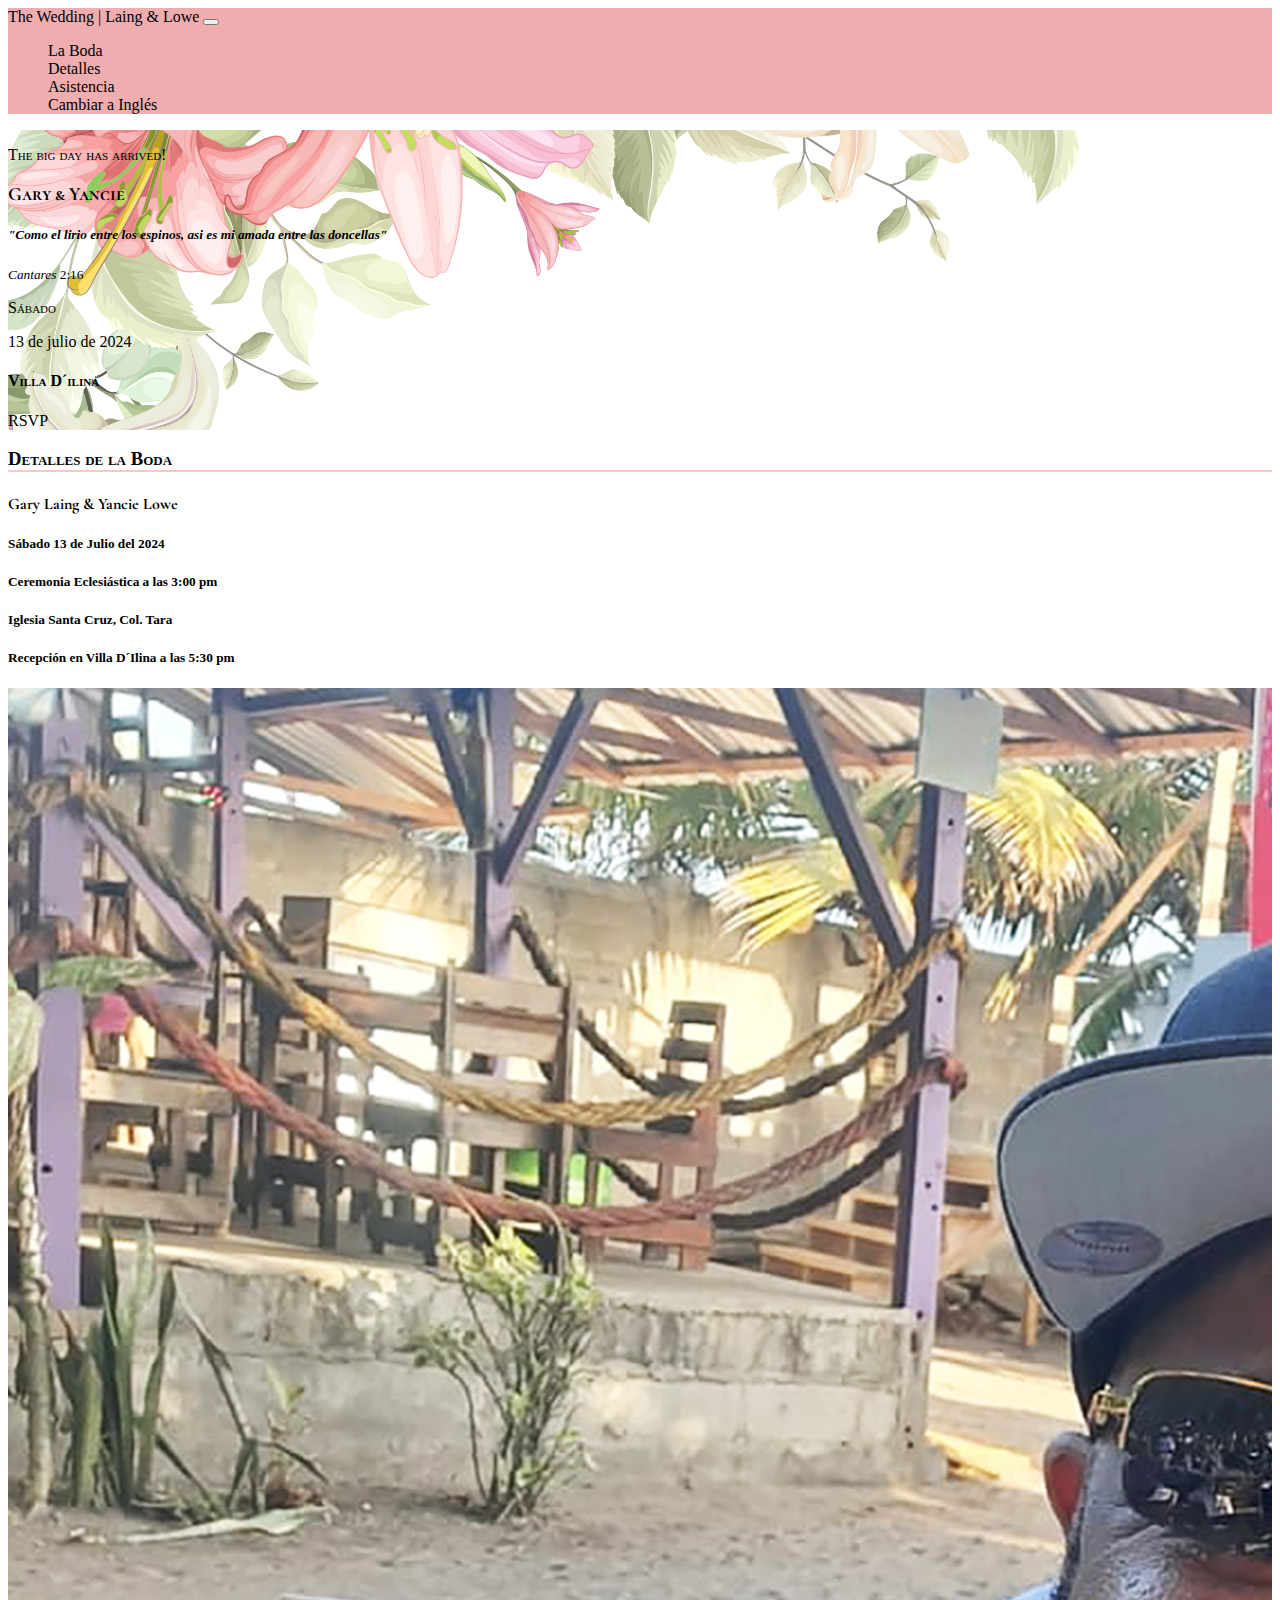
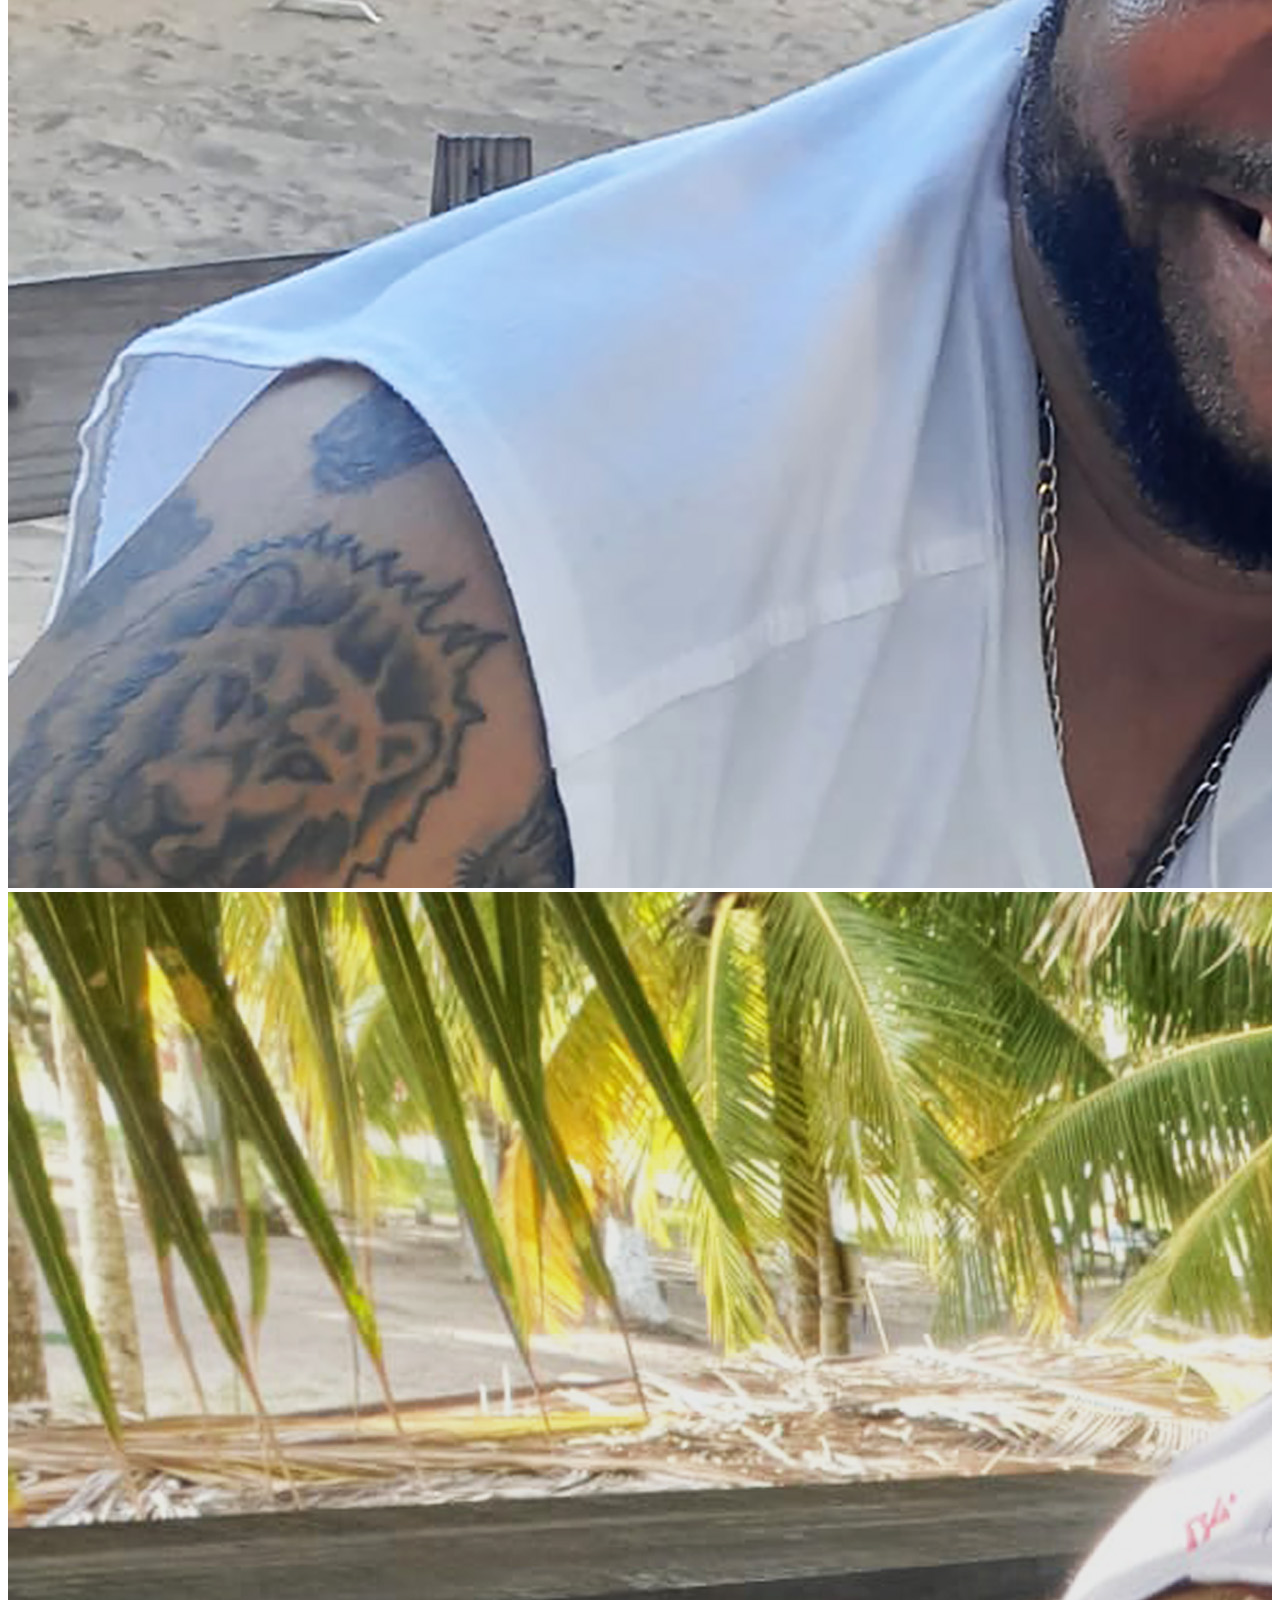
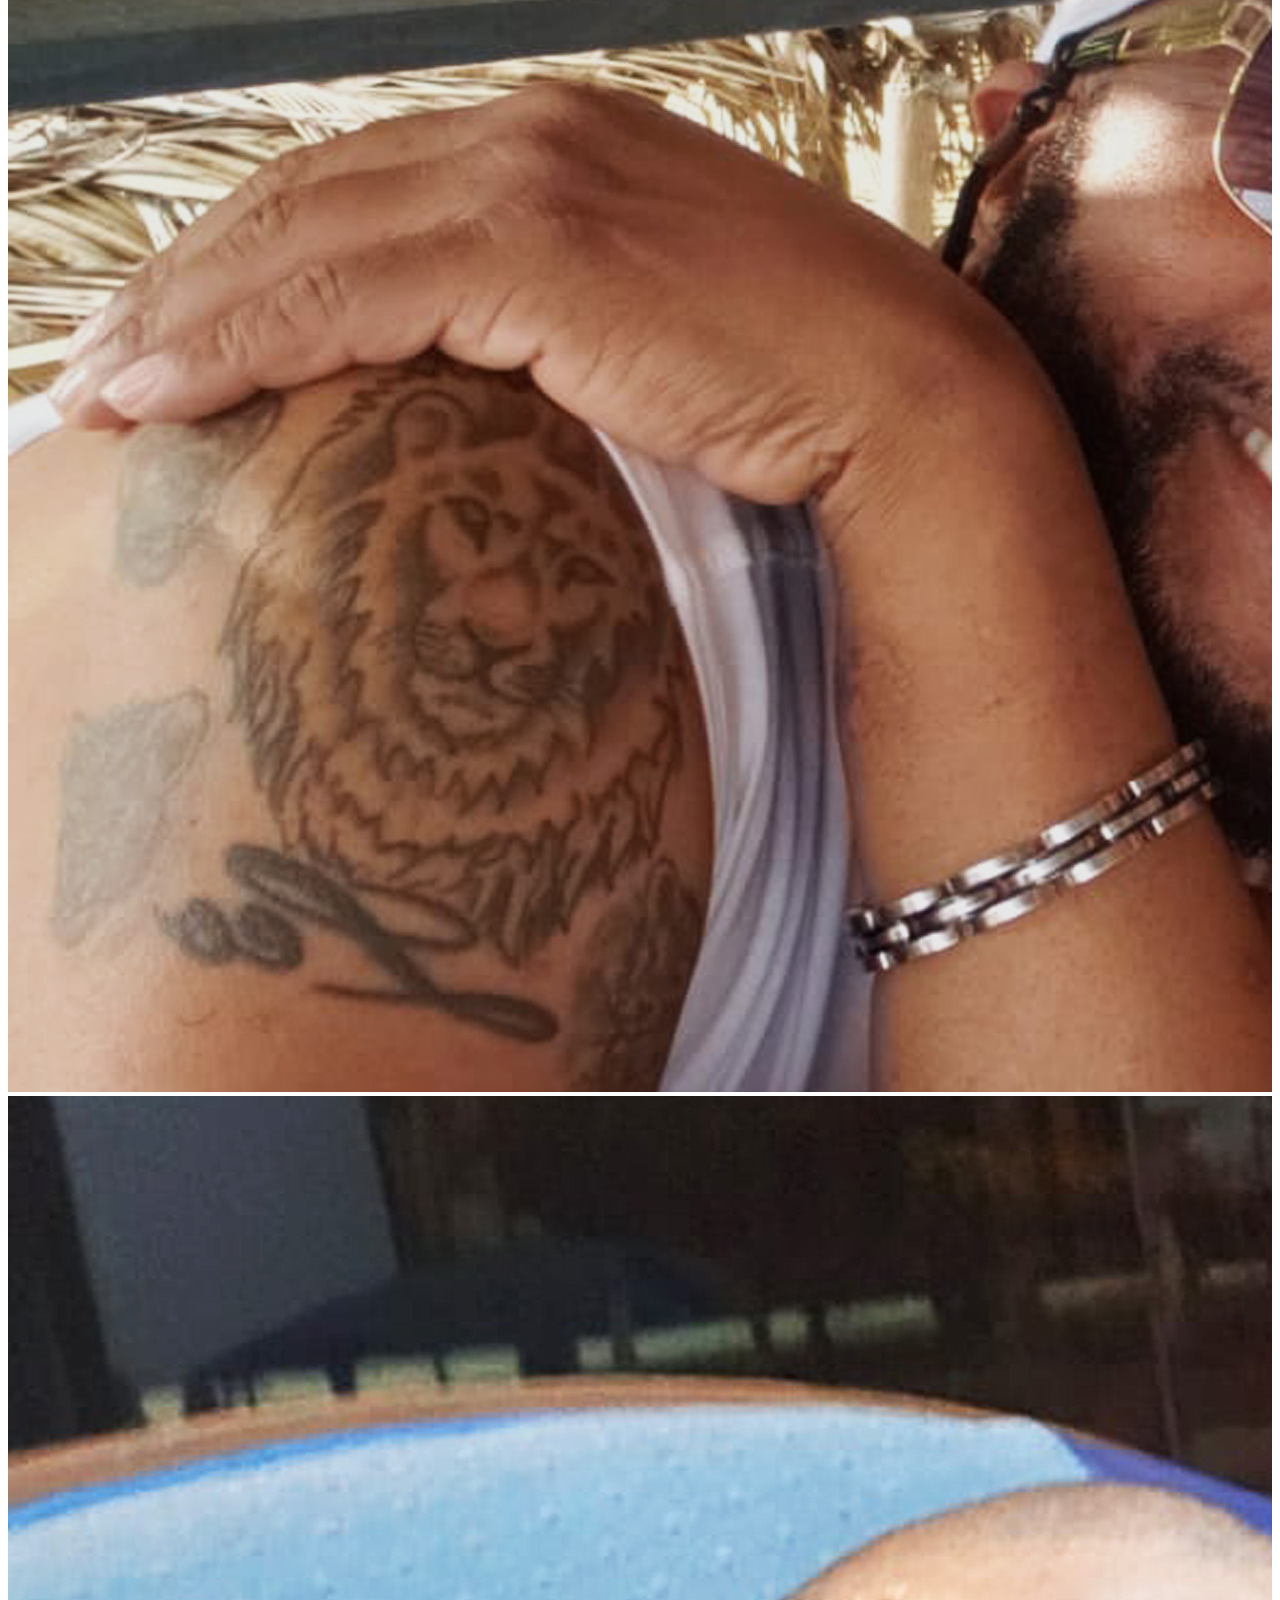
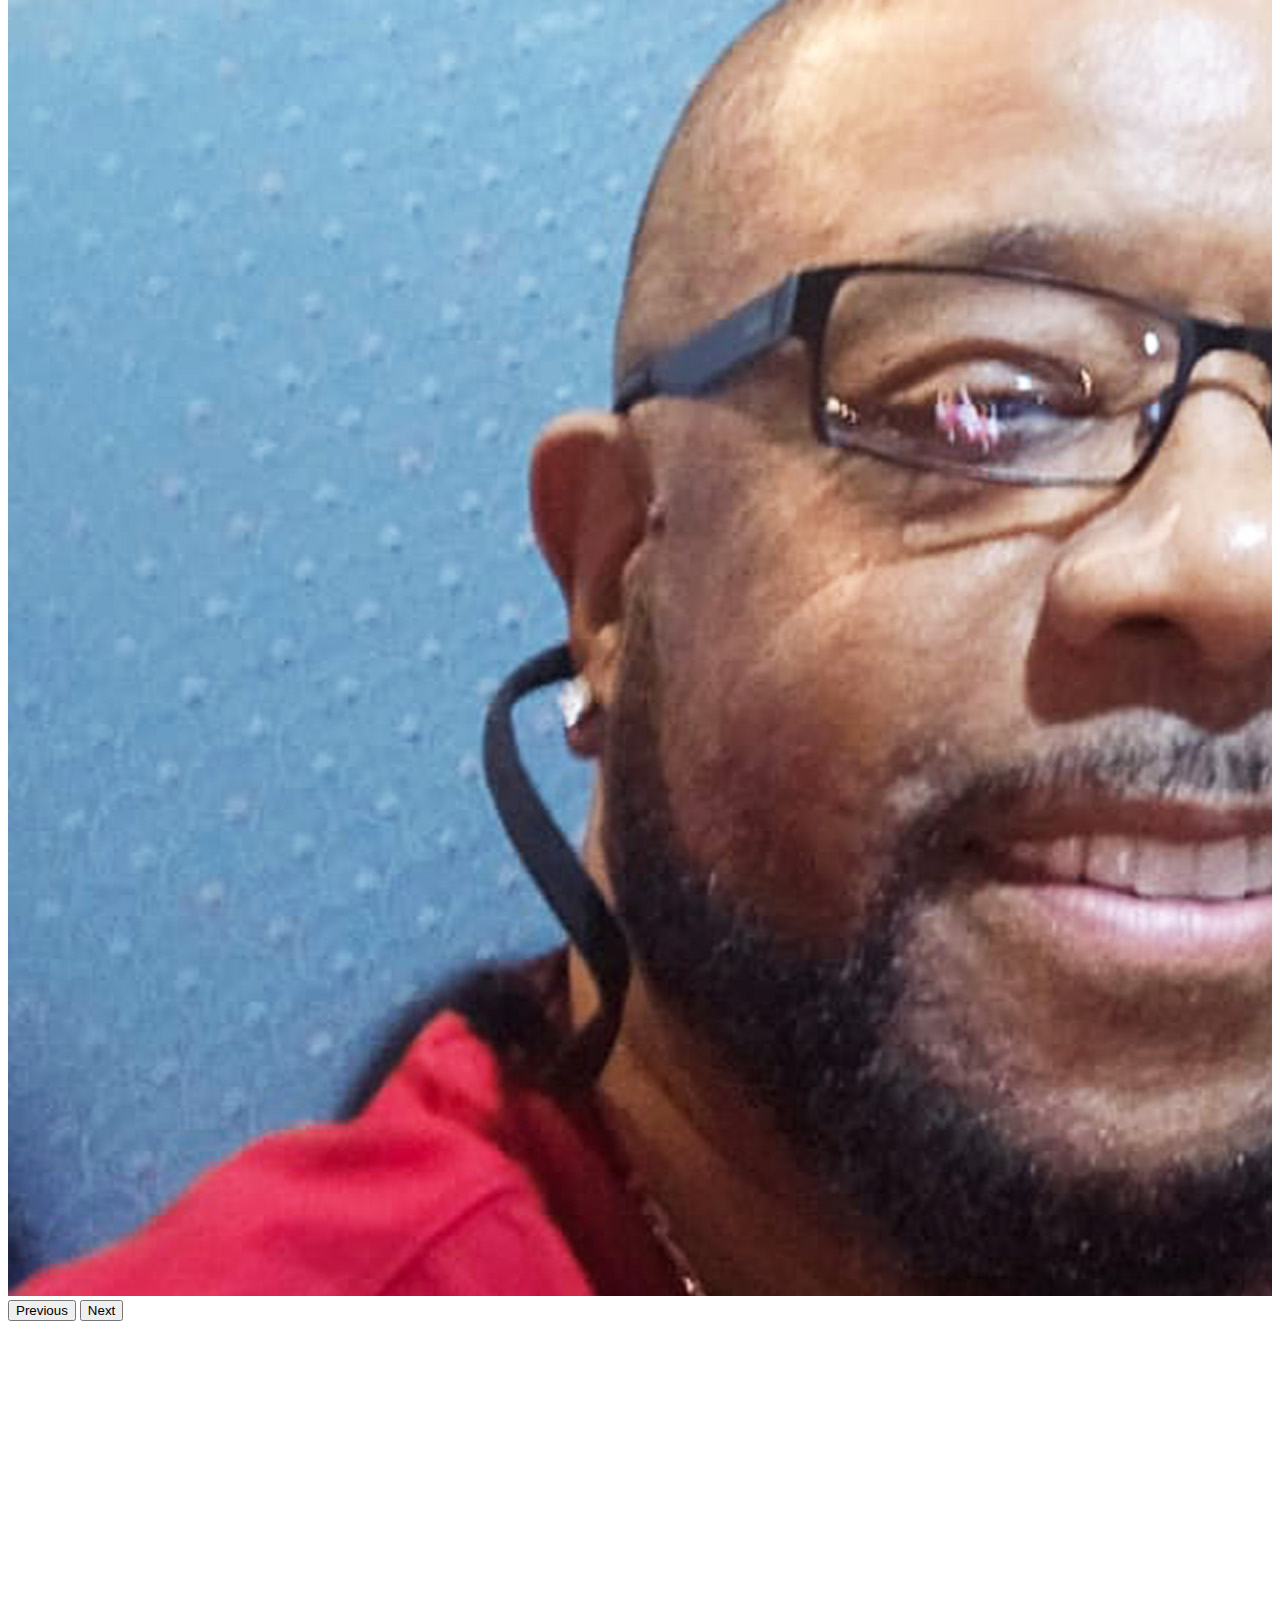
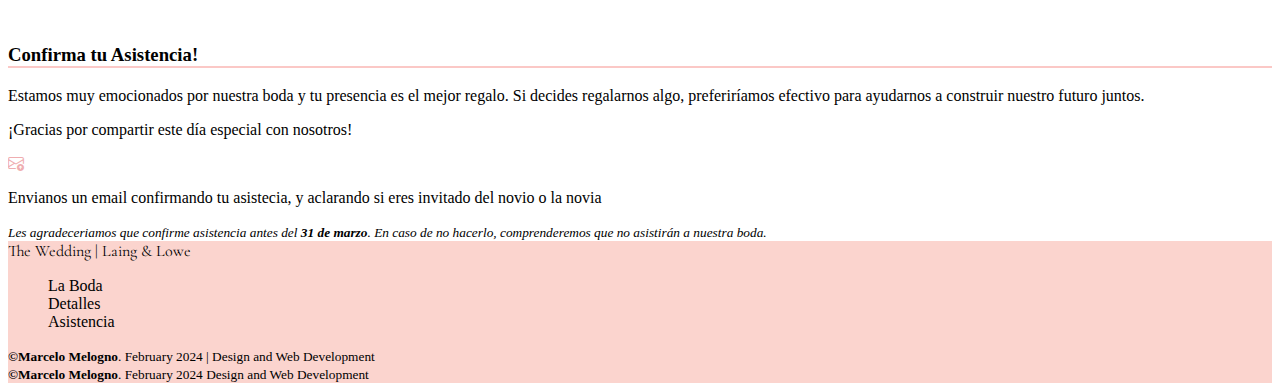
==== commit d911d0ae: "saco formulario" ====
--- a/index.html
+++ b/index.html
@@ -26,12 +26,15 @@
       rel="stylesheet"
     />
 
+    <!-- ScrollReveal -->
+    <script src="./js/scrollreveal.js"></script>
+
     <!-- CSS -->
     <link rel="stylesheet" href="css/styles.css" />
     <title>The Wedding | Laing & Lowe</title>
   </head>
   <body>
-    <nav class="navbar navbar-expand-lg sticky-top">
+    <nav class="navbar navbar-expand-lg sticky-top revealSlow">
       <div class="container">
         <a class="navbar-brand text-white" href="#"
           >The Wedding | Laing & Lowe</a
@@ -75,28 +78,32 @@
         </div>
       </div>
     </nav>
-    <header class="vh-100" id="boda">
+    <header class="vh-100 reveal" id="boda">
       <section
         class="vh-100 w-100 d-flex align-items-center justify-content-center"
       >
         <article class="d-flex flex-column pt-5">
-          <div class="d-flex align-items-center justify-content-center">
+          <div
+            class="d-flex align-items-center justify-content-center revealSlow"
+          >
             <p
-              class="fs-5 versalita m-0 p-0 px-2 px-md-0 text-center edwardian"
+              class="fs-5 versalita m-0 p-0 px-2 px-md-0 text-center edwardian revealSlow"
               id="contador"
             ></p>
           </div>
           <div
             class="d-flex flex-column align-items-center justify-content-center mb-3"
           >
-            <h3 class="display-1 versalita cormorant m-0 p-0">Gary & Yancie</h3>
-            <h5 class="m-0 p-0 px-2 px-md-0 text-center">
+            <h3 class="display-1 versalita cormorant m-0 p-0 revealSlow">
+              Gary & Yancie
+            </h3>
+            <h5 class="m-0 p-0 px-2 px-md-0 text-center reveal">
               <i
                 >"Como el lirio entre los espinos, asi es mi amada entre las
                 doncellas"</i
               >
             </h5>
-            <small class="text-end w-100 px-2 px-md-0"
+            <small class="text-end w-100 px-2 px-md-0 revealSlow"
               ><i>Cantares</i> 2:16</small
             >
           </div>
@@ -239,8 +246,8 @@
           <p class="fs-4 pt-3">
             ¡Gracias por compartir este día especial con nosotros!
           </p>
-          
-          <form
+
+          <!-- <form
             action="https://formsubmit.io/send/missylaing23@gmail.com"
             method="post"
             class=""
@@ -283,20 +290,27 @@
                   Confirma Asistencia
                 </button>
               </div>
-              <div class="col-12 mt-2">
-                <small
-                  ><i
-                    >Les agradeceriamos que confirme asistencia antes del
-                    <strong>31 de marzo</strong>. En caso de no hacerlo,
-                    comprenderemos que no asistirán a nuestra boda.
-                  </i></small
-                >
-              </div>
+             
             </div>
-          </form>
-          <div class="d-flex align-items-center gap-2 mt-2">
-            <a href="mailto:missylaing23@gmail.com"><i class="bi bi-envelope-arrow-up fs-4 pink fw-bold"></i></a>
-            <p class="fs-5 m-0 p-0">También puedes enviar un mail y confirmar tu asistencia!</p>
+          </form> -->
+
+          <div class="d-flex align-items-center gap-3 mt-2">
+            <a href="mailto:missylaing23@gmail.com"
+              ><i class="bi bi-envelope-arrow-up fs-2 pink fw-bold"></i
+            ></a>
+            <p class="fs-6 m-0 p-0">
+              Envianos un email confirmando tu asistecia, y aclarando si eres
+              invitado del novio o la novia
+            </p>
+          </div>
+          <div class="col-12 mt-2">
+            <small
+              ><i
+                >Les agradeceriamos que confirme asistencia antes del
+                <strong>31 de marzo</strong>. En caso de no hacerlo,
+                comprenderemos que no asistirán a nuestra boda.
+              </i></small
+            >
           </div>
         </article>
       </section>
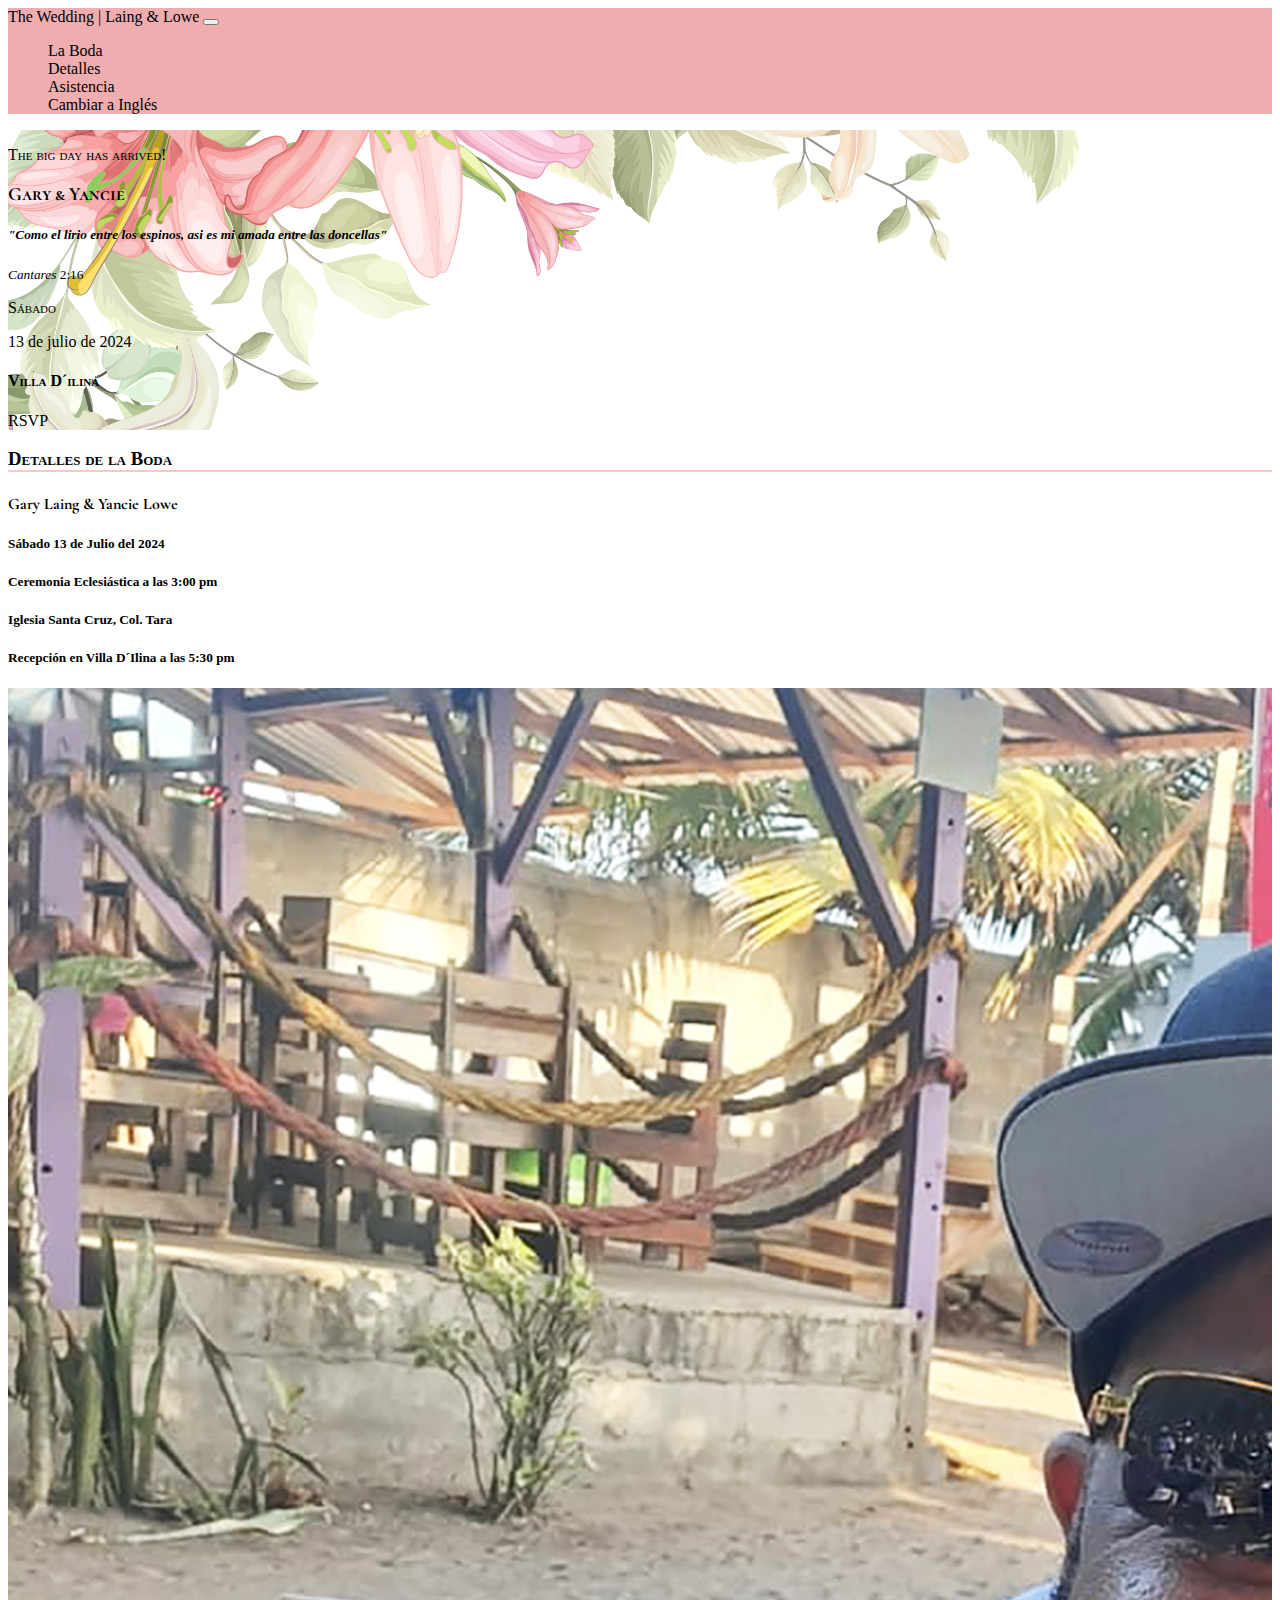
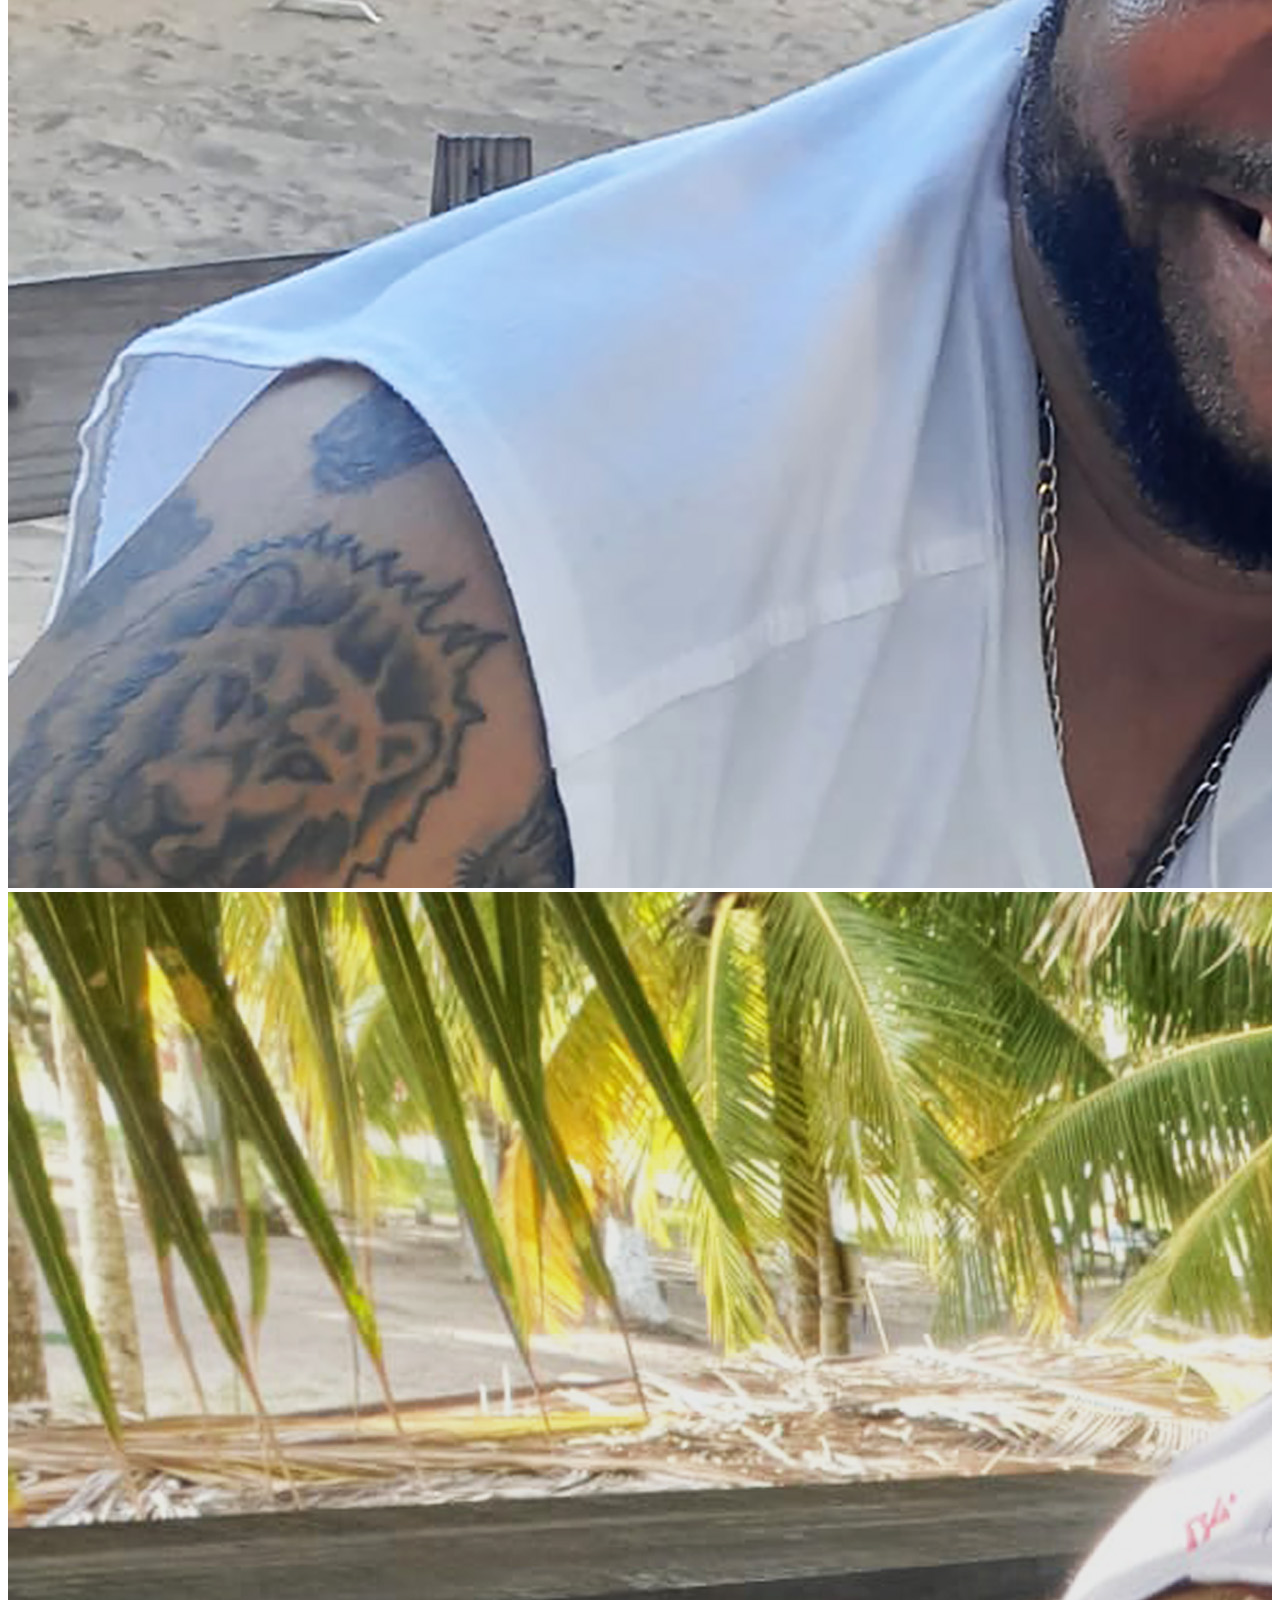
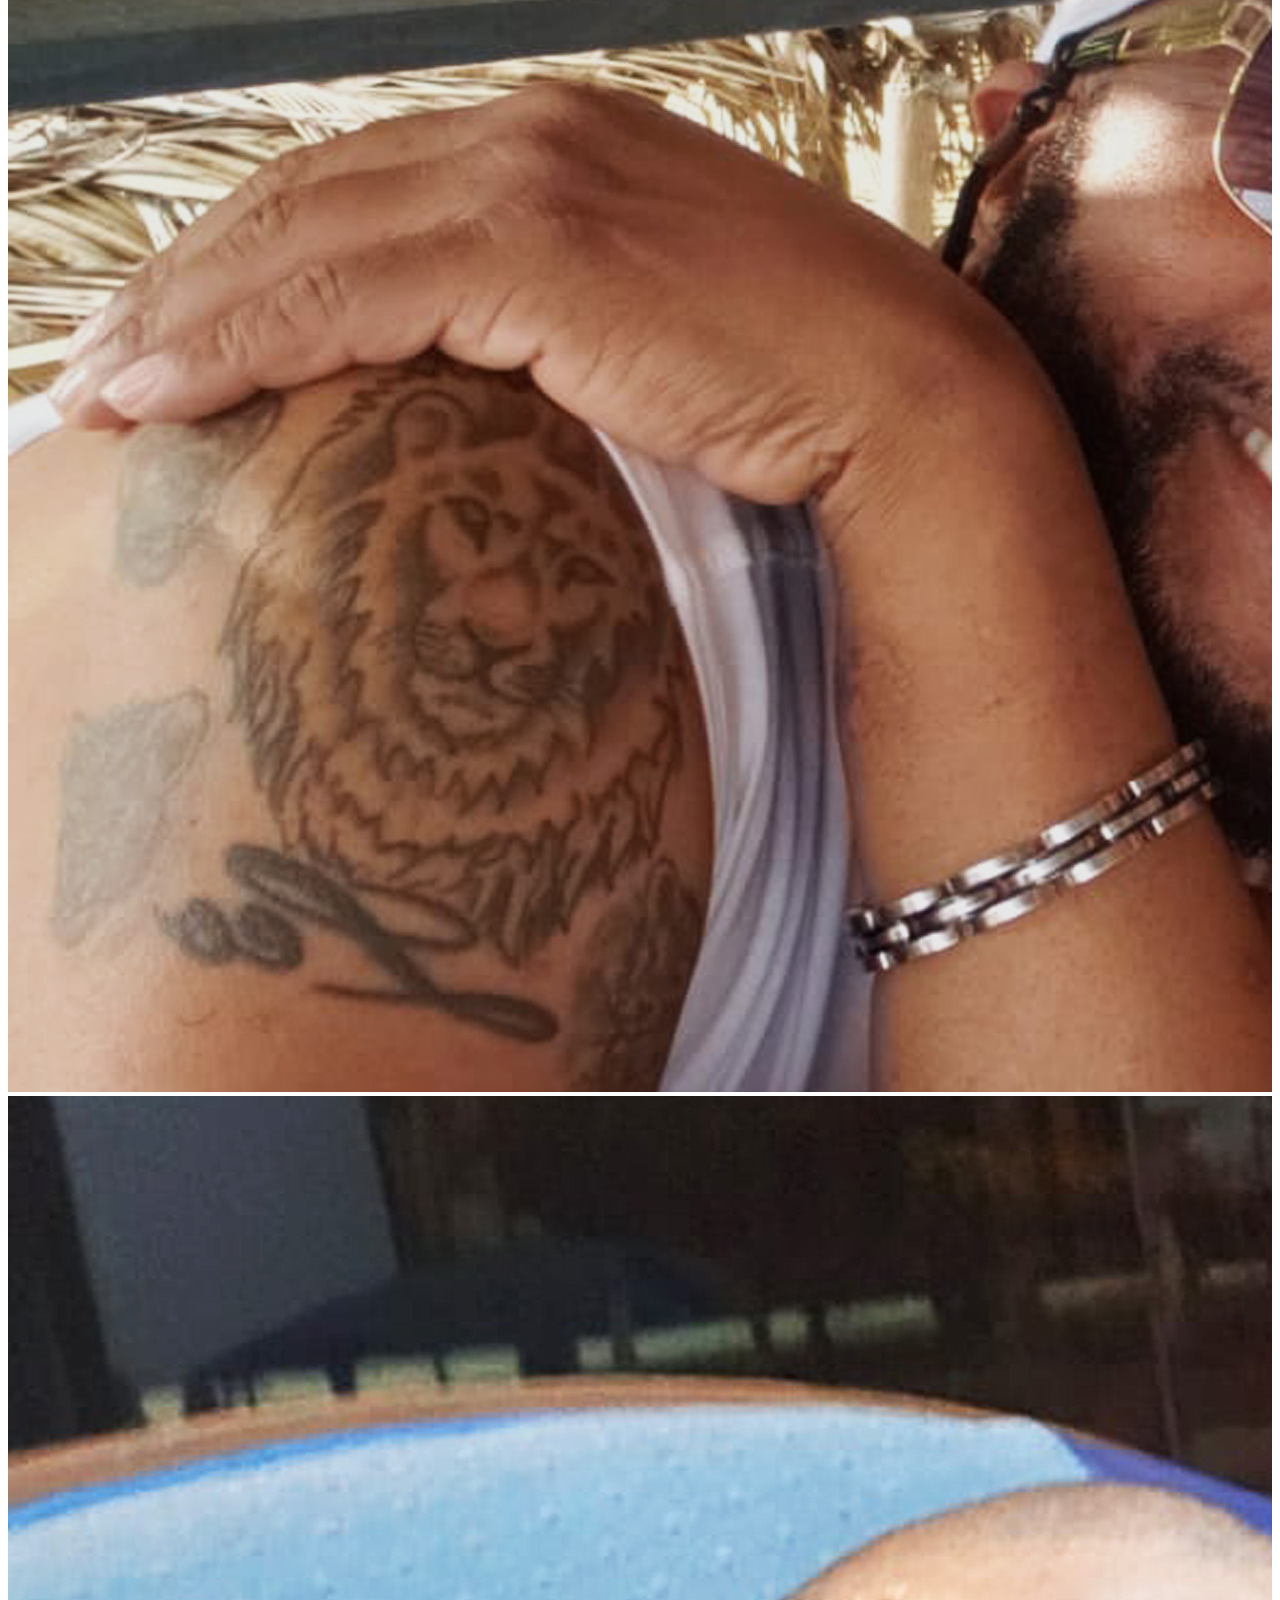
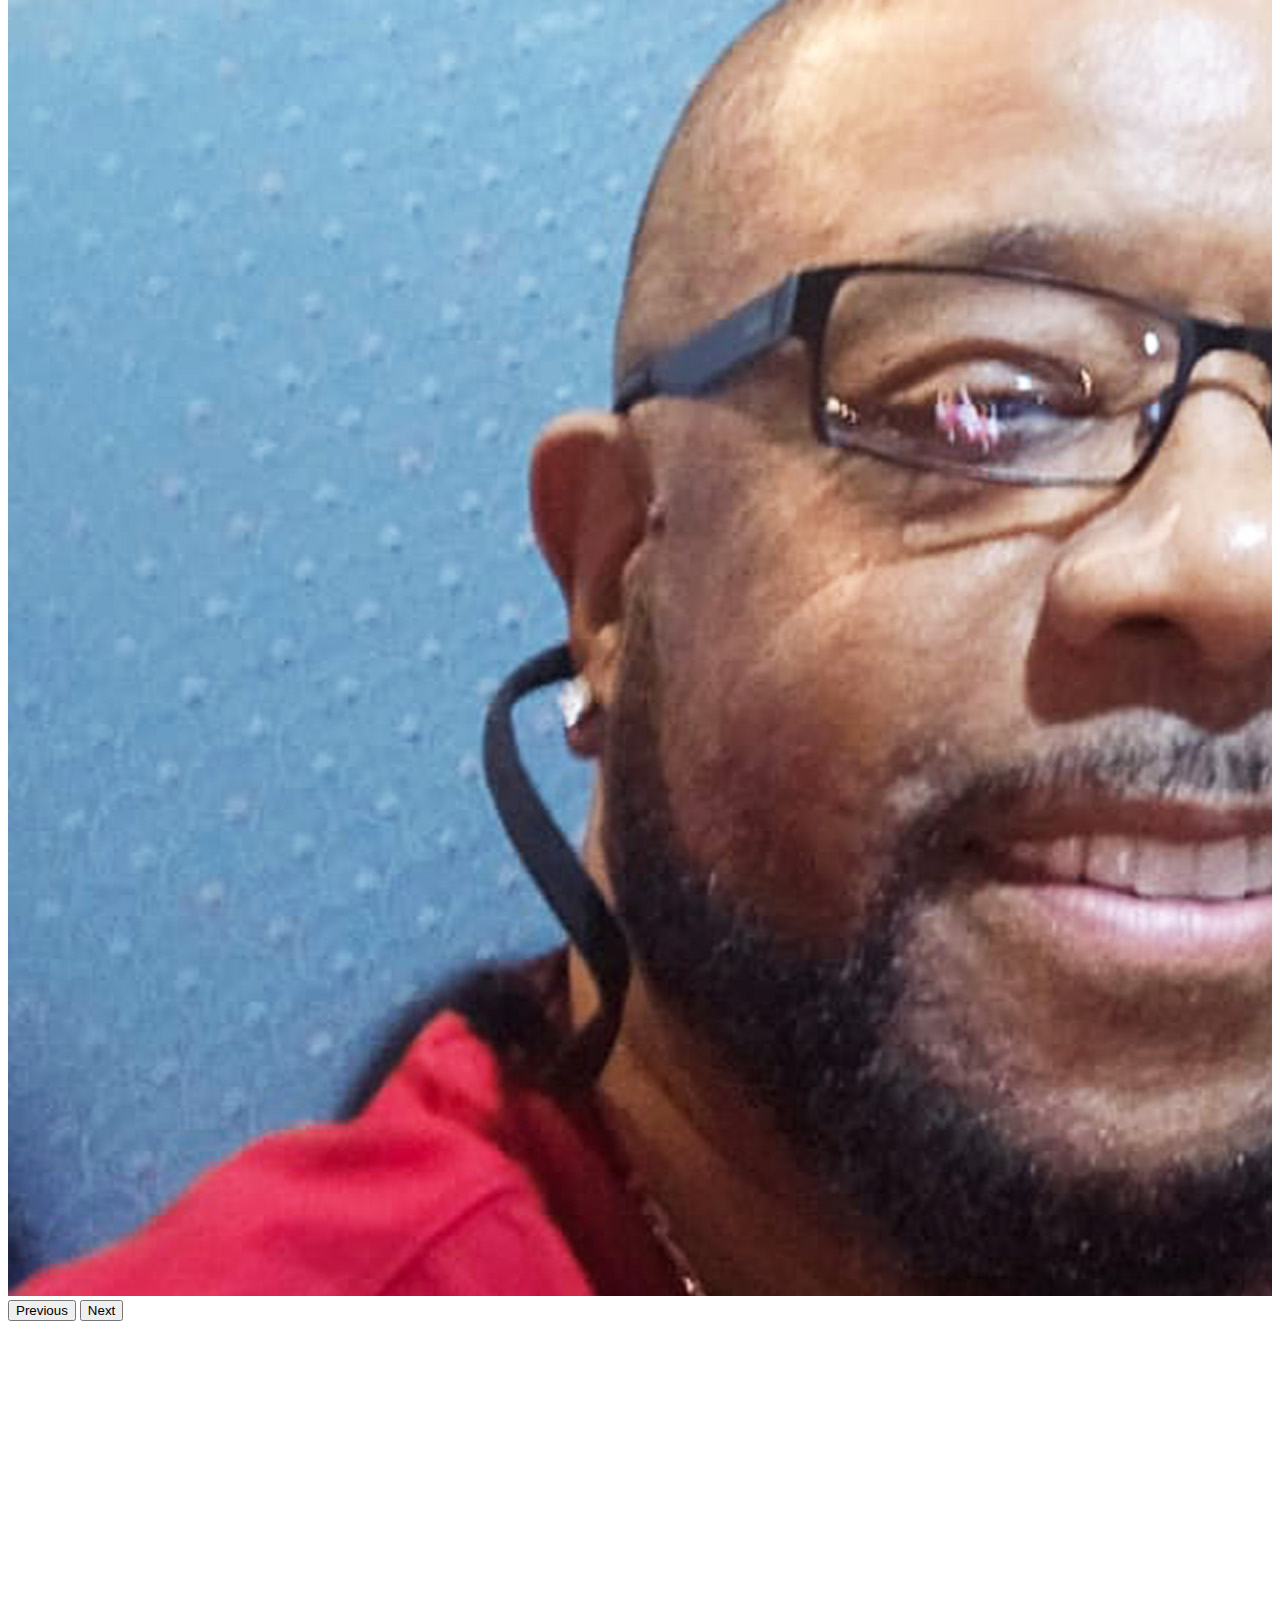
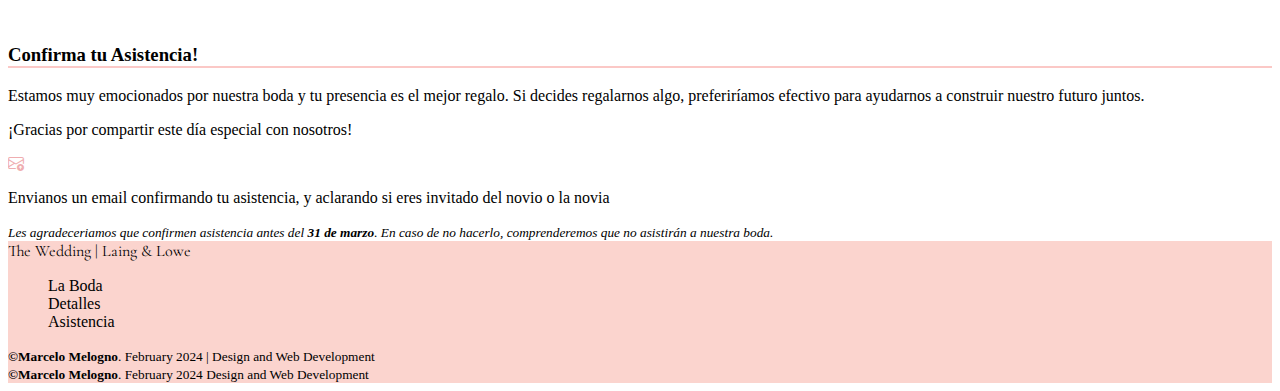
==== commit f6f40c5b: "correciones" ====
--- a/index.html
+++ b/index.html
@@ -299,14 +299,14 @@
               ><i class="bi bi-envelope-arrow-up fs-2 pink fw-bold"></i
             ></a>
             <p class="fs-6 m-0 p-0">
-              Envianos un email confirmando tu asistecia, y aclarando si eres
+              Envianos un email confirmando tu asistencia, y aclarando si eres
               invitado del novio o la novia
             </p>
           </div>
           <div class="col-12 mt-2">
             <small
               ><i
-                >Les agradeceriamos que confirme asistencia antes del
+                >Les agradeceriamos que confirmen asistencia antes del
                 <strong>31 de marzo</strong>. En caso de no hacerlo,
                 comprenderemos que no asistirán a nuestra boda.
               </i></small
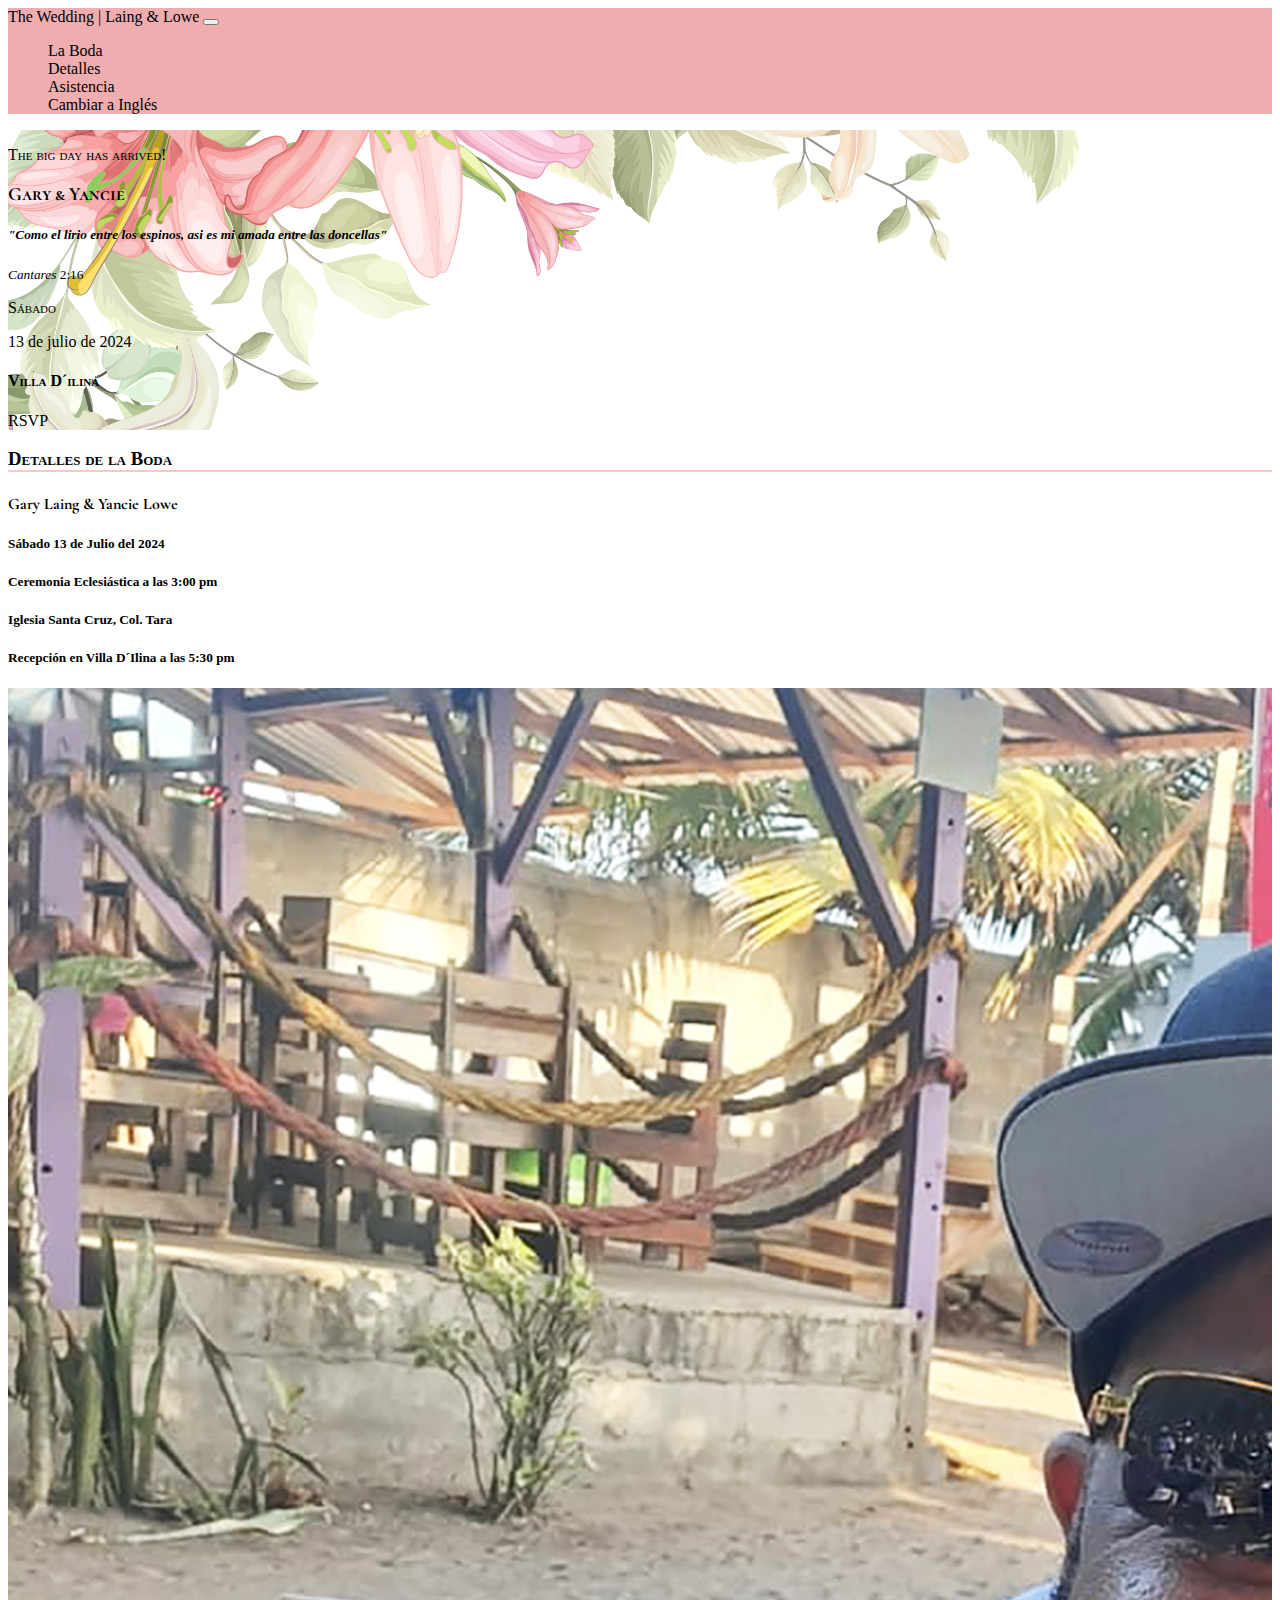
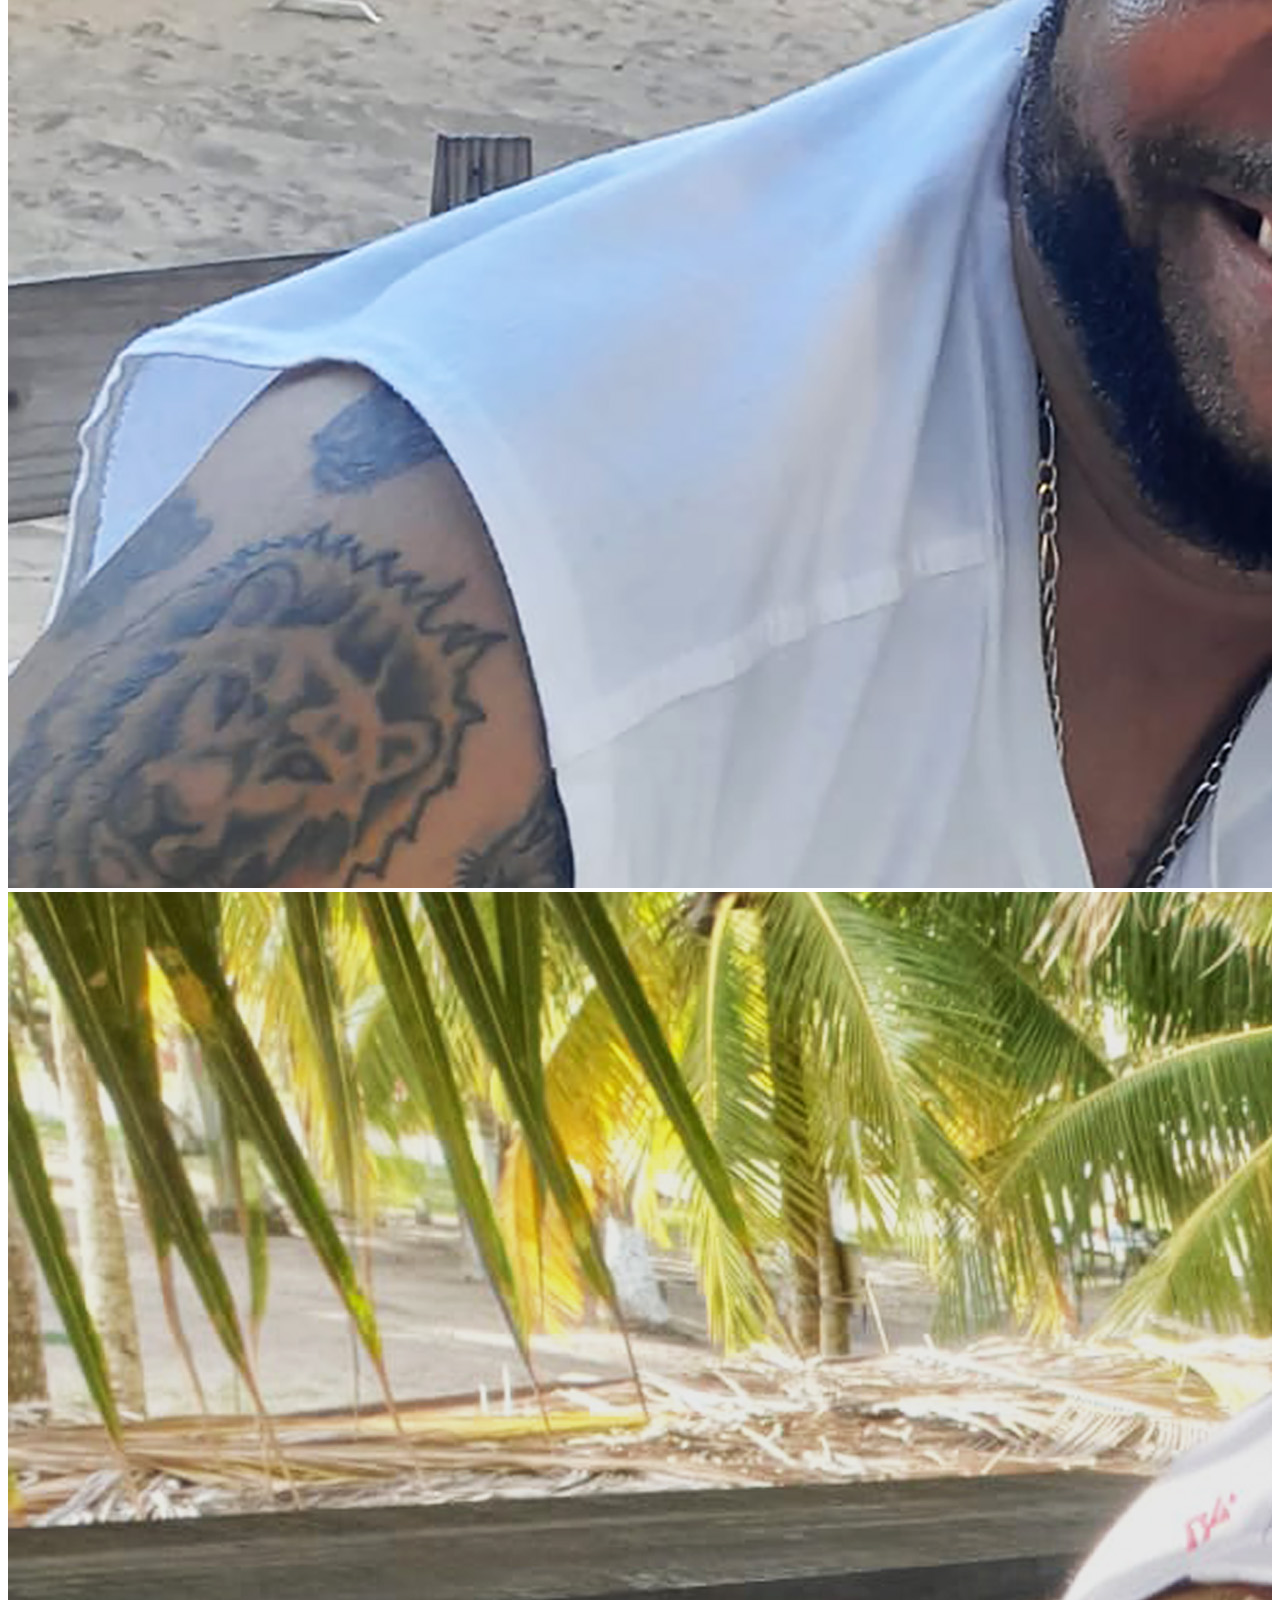
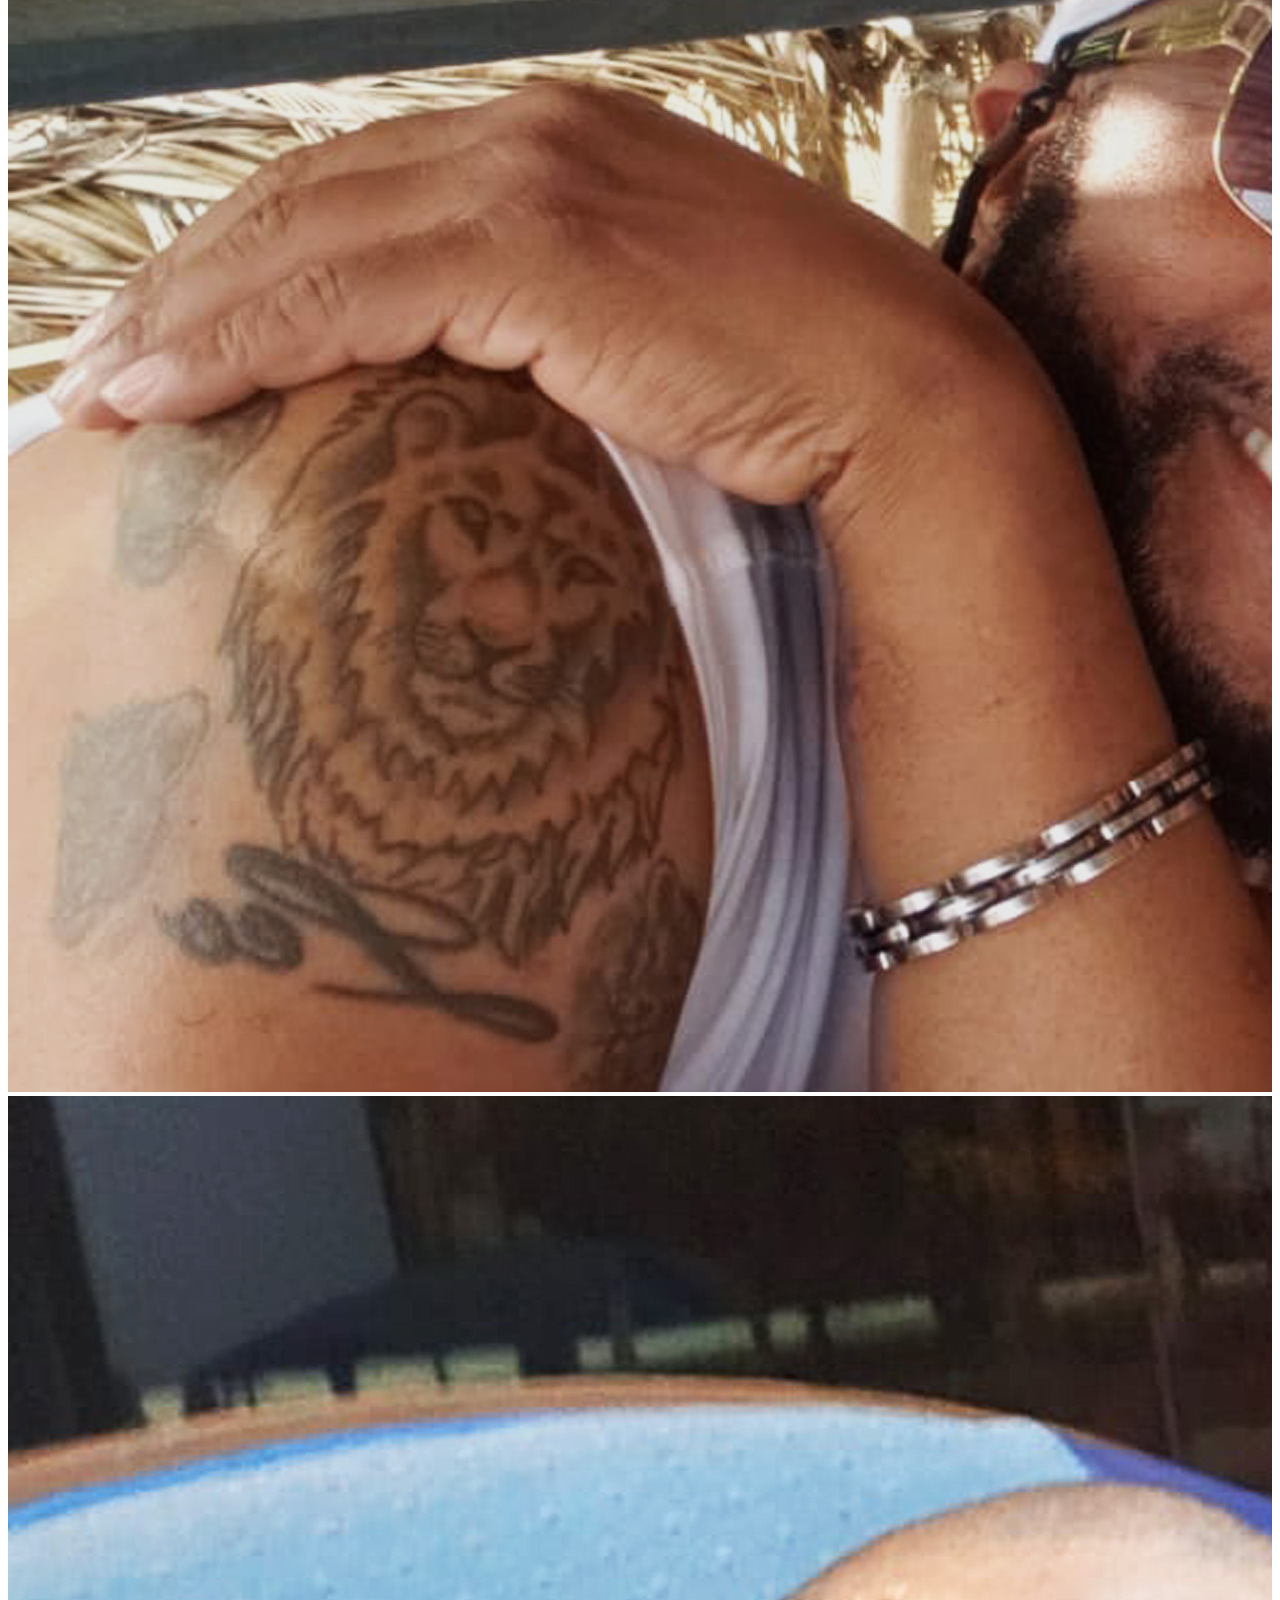
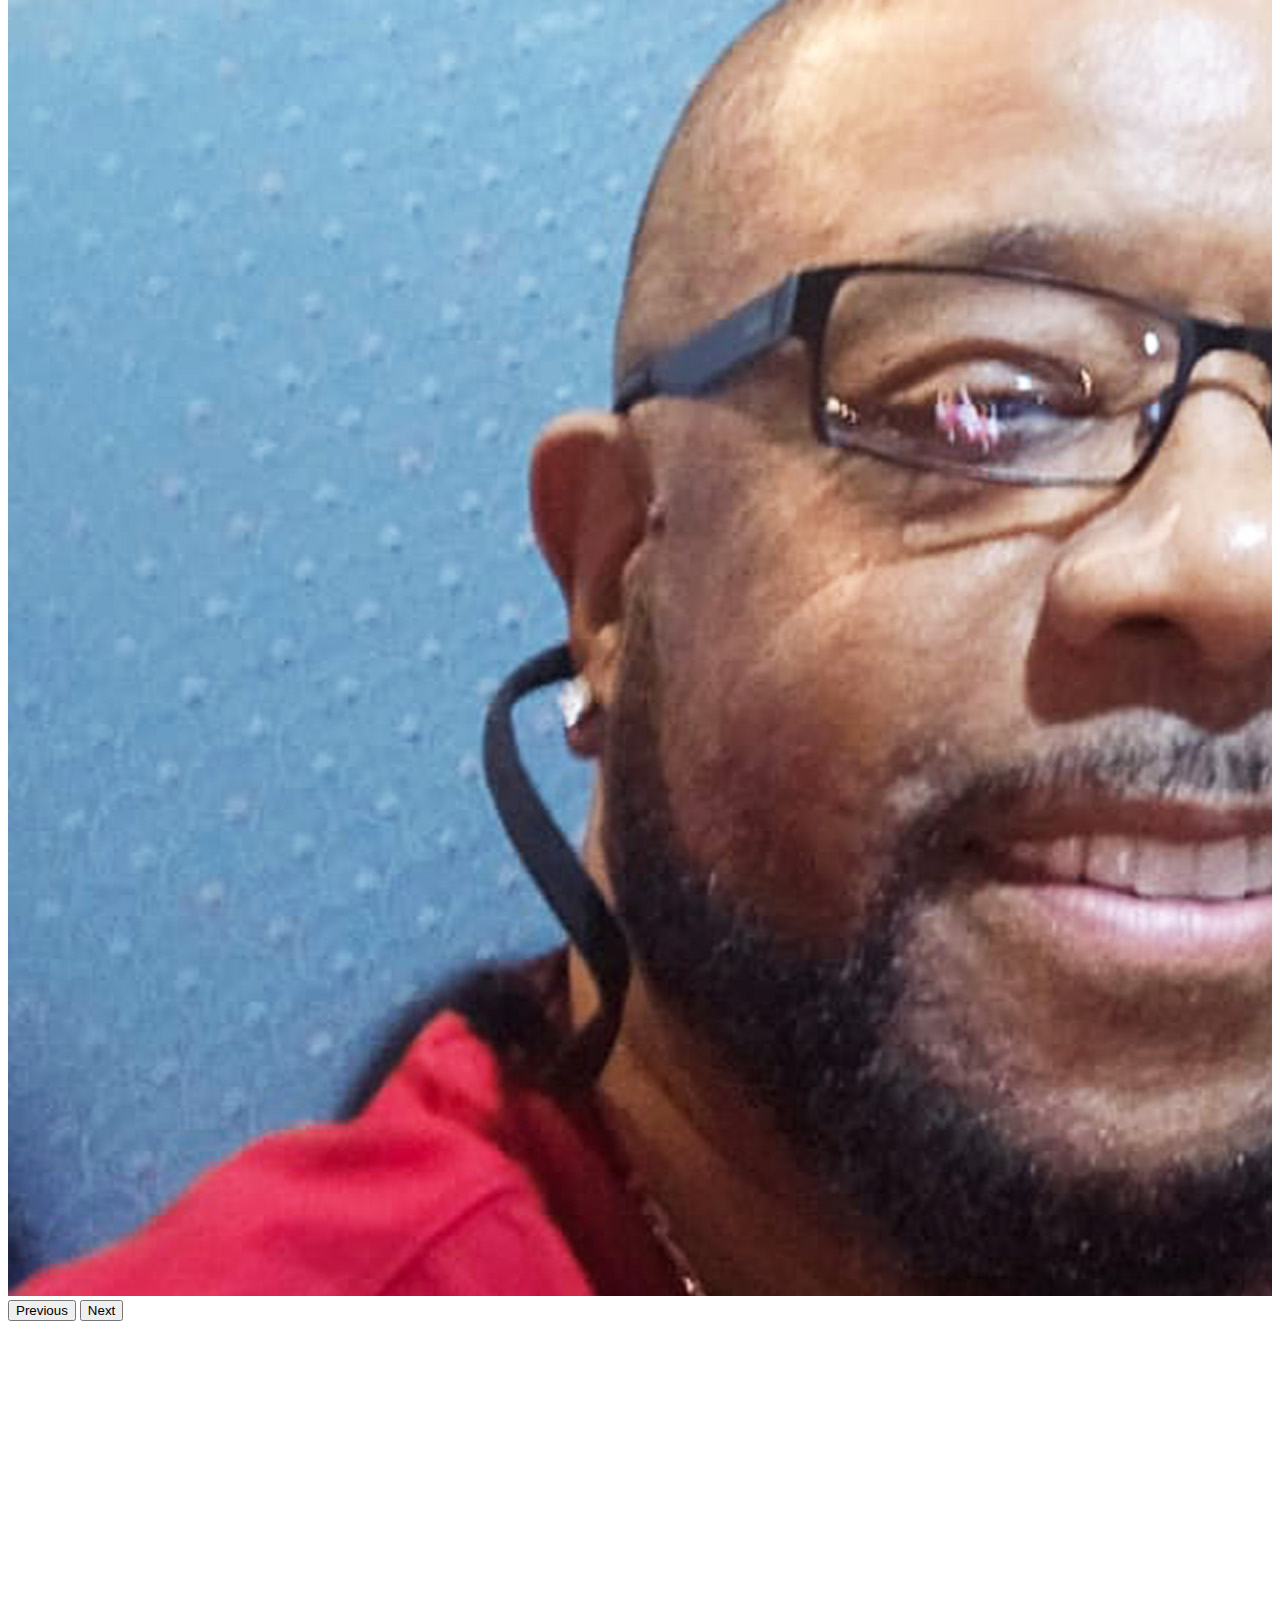
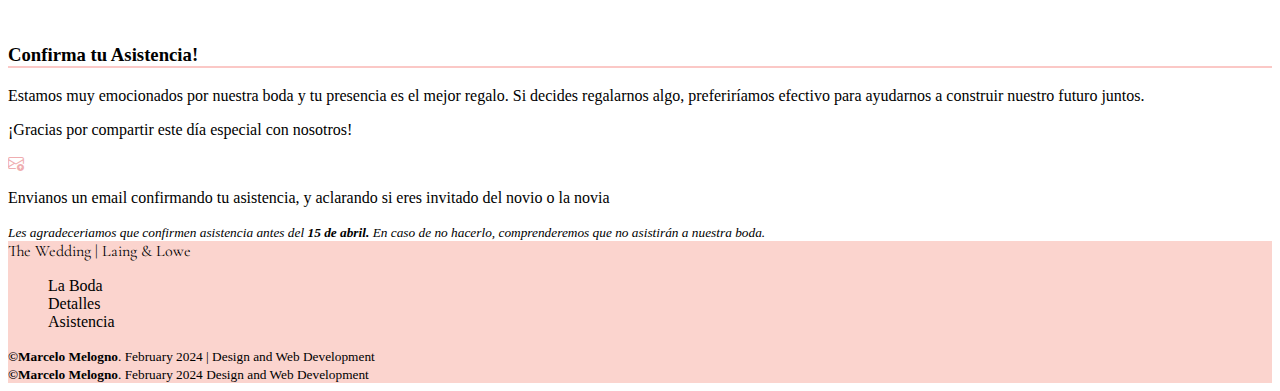
==== commit 56b991a5: "correccion fecha limite" ====
--- a/index.html
+++ b/index.html
@@ -307,7 +307,7 @@
             <small
               ><i
                 >Les agradeceriamos que confirmen asistencia antes del
-                <strong>31 de marzo</strong>. En caso de no hacerlo,
+                <strong>15 de abril.</strong> En caso de no hacerlo,
                 comprenderemos que no asistirán a nuestra boda.
               </i></small
             >
